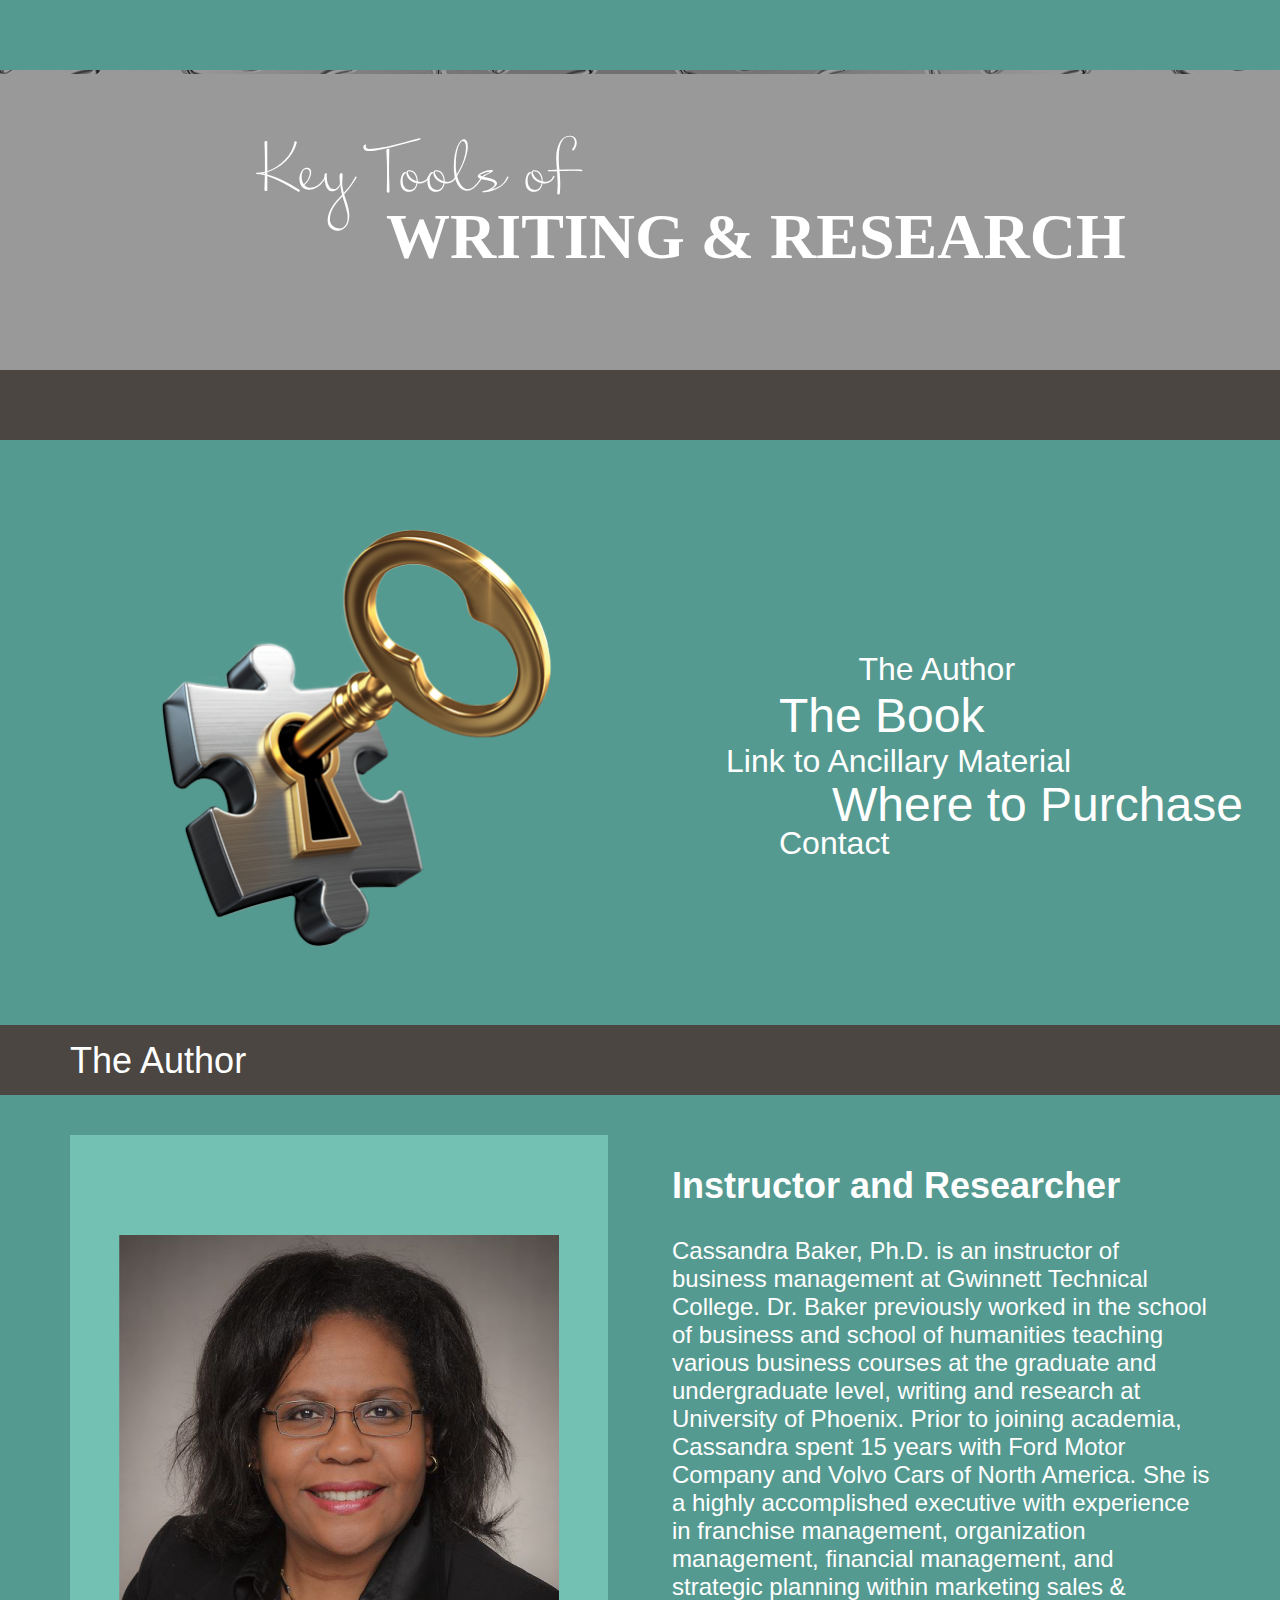
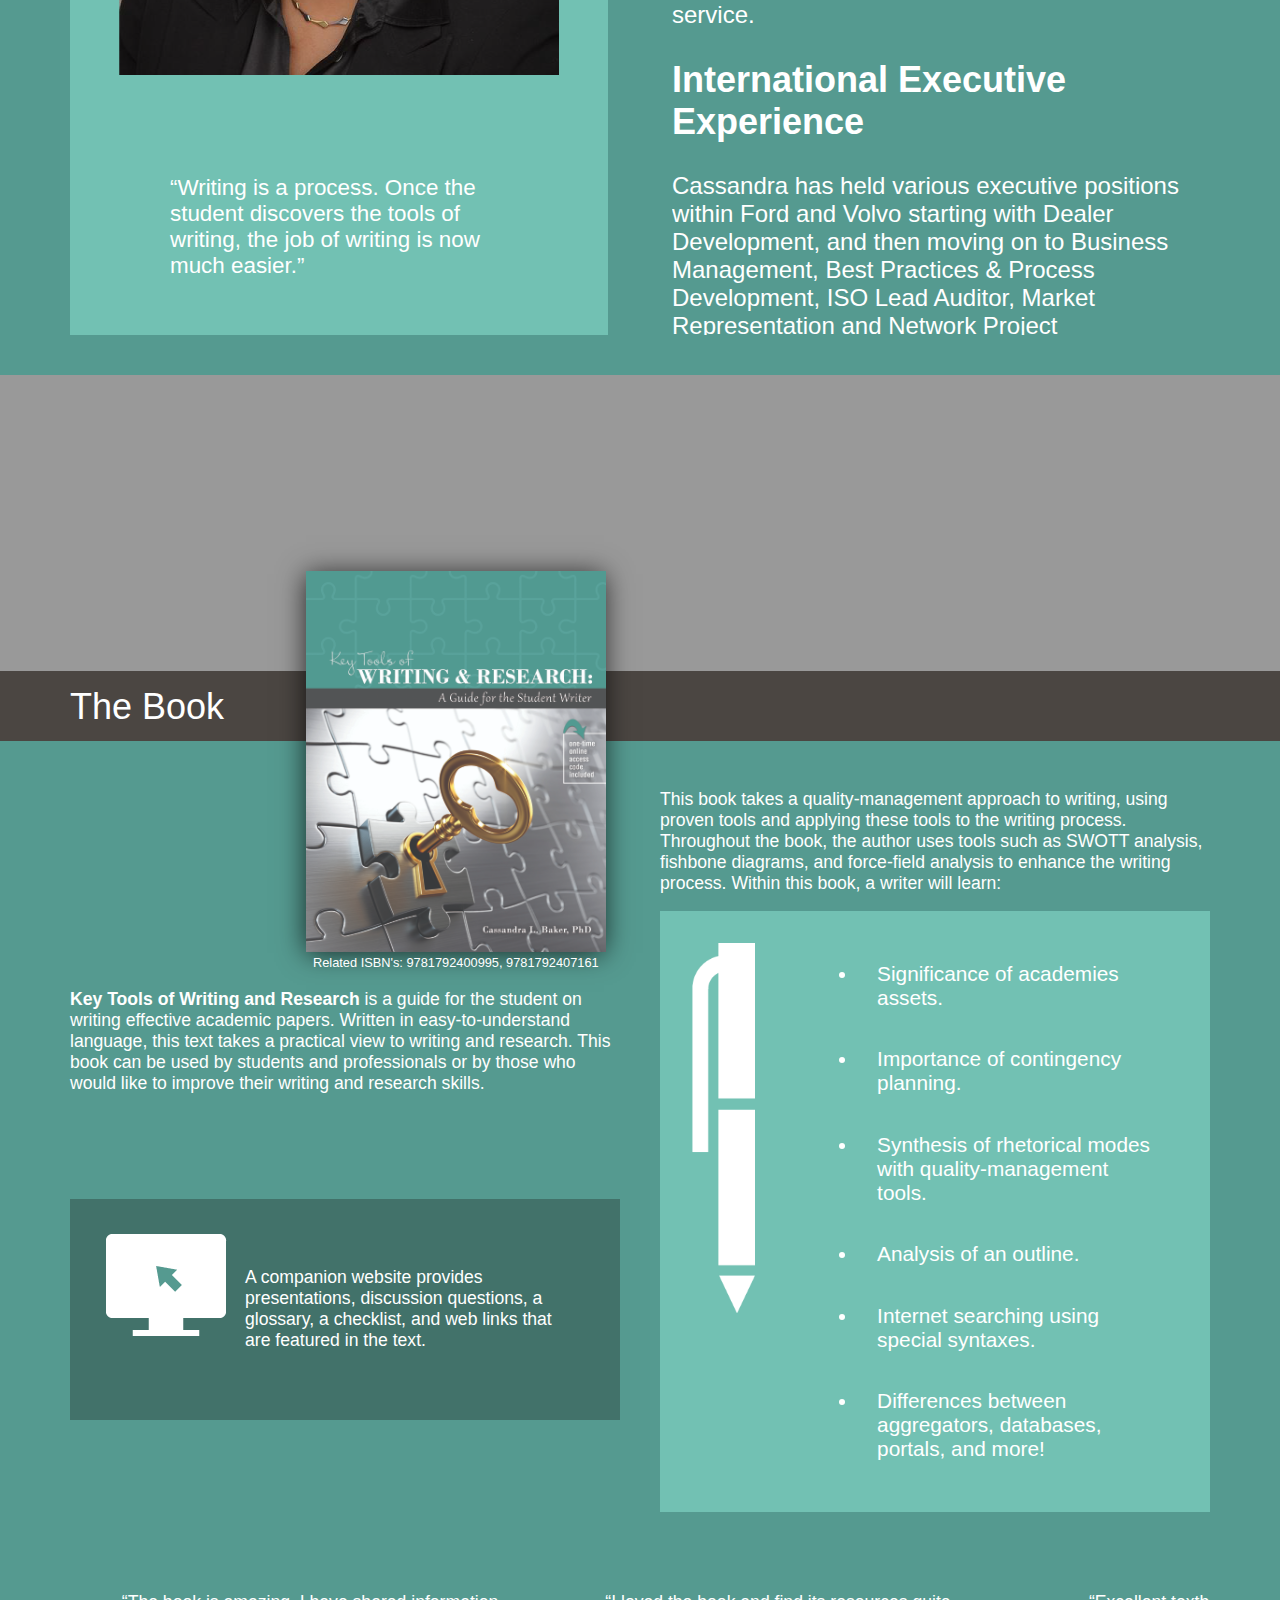
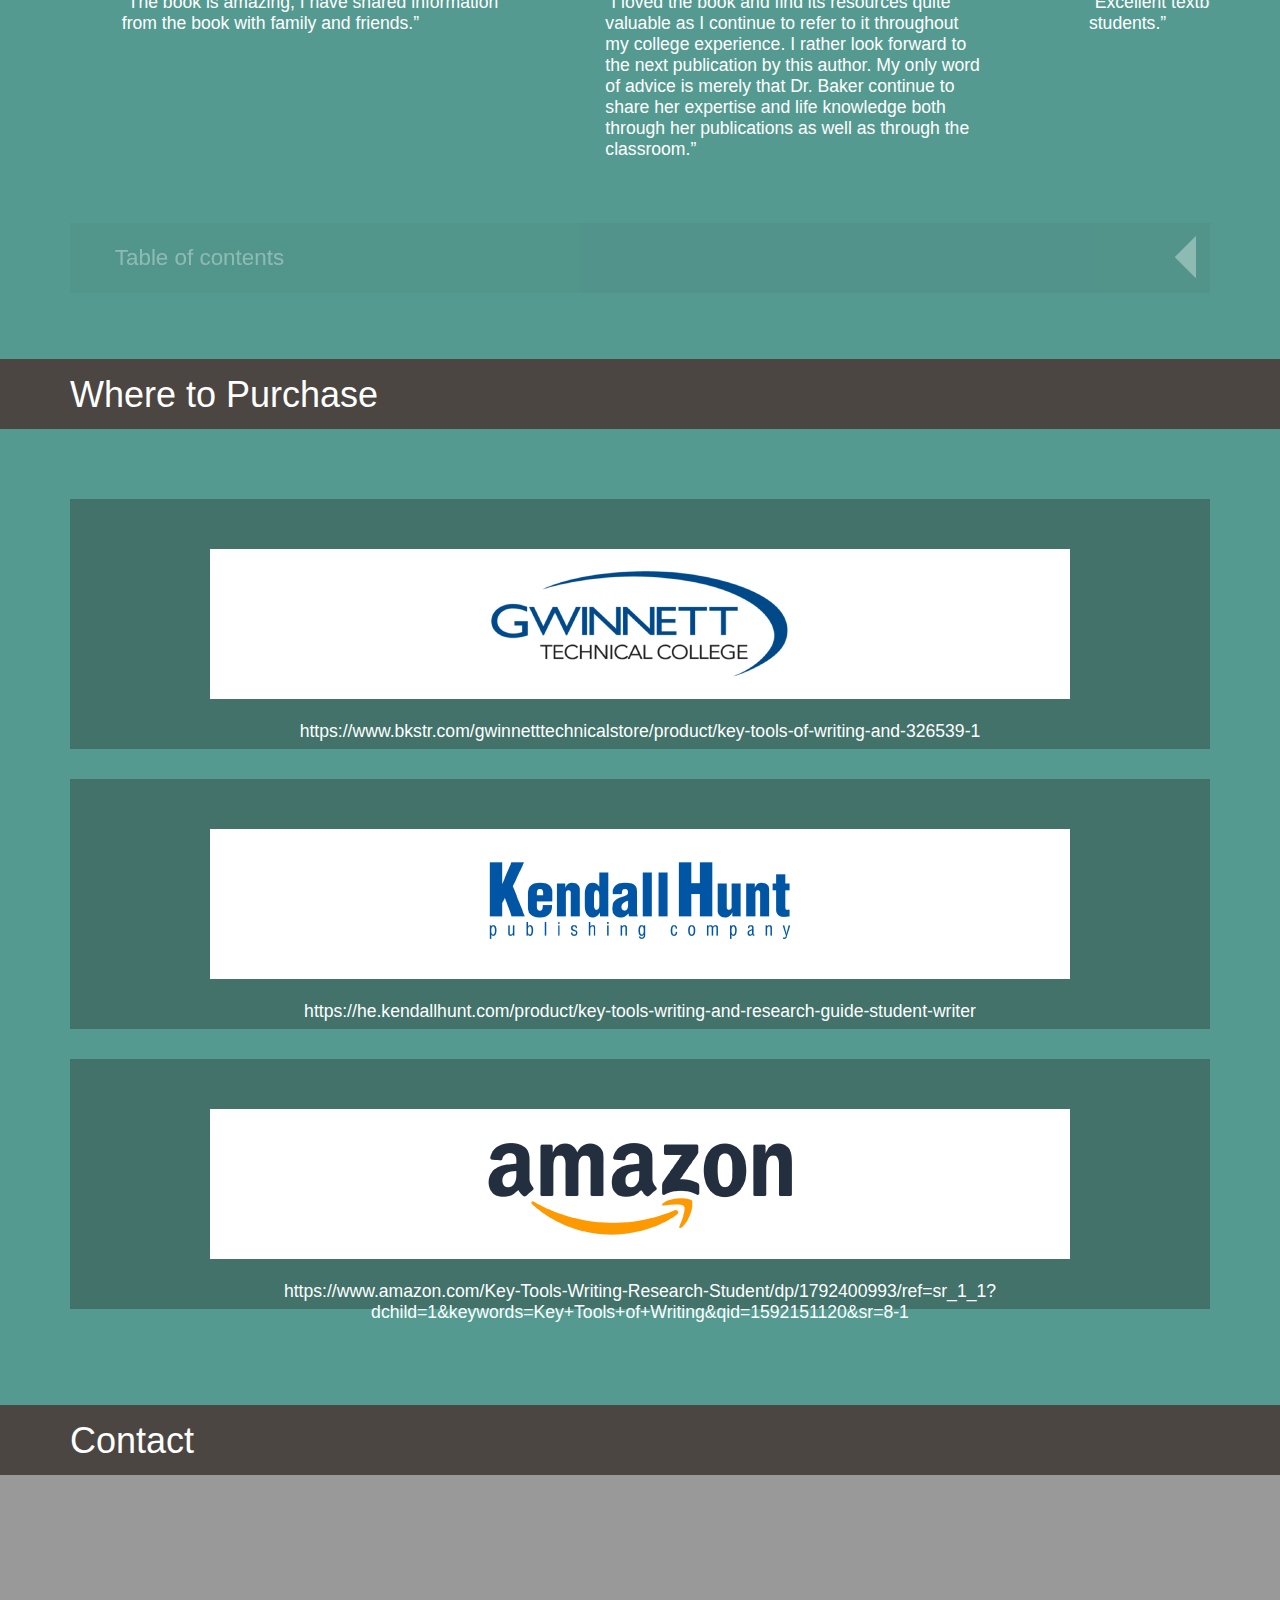
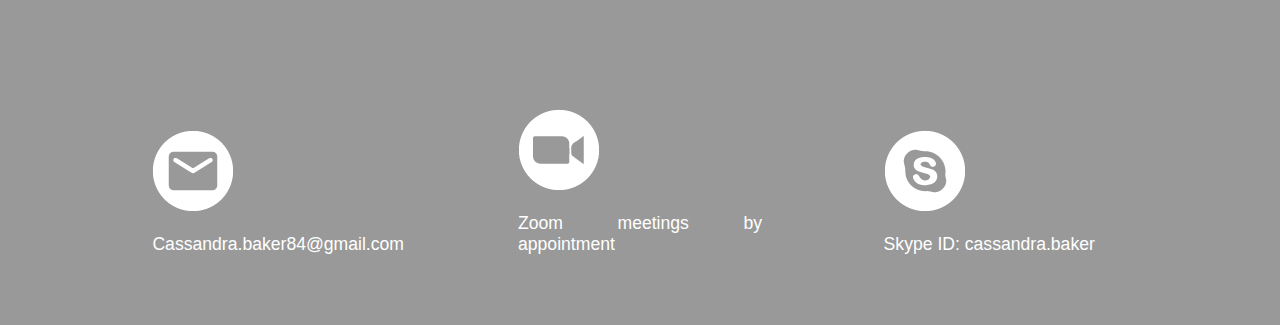
==== mobile/index.html @ d7751caa "burger icon" ====
<!DOCTYPE html>
<html lang="en-US">
    <head>
        <meta charset="utf-8"/>
        <title>Key Tools</title>
        <meta name="description" content="Book Key Tools writted by "/>
        <meta name="author" content="Sebastian Litter "/>
        <meta name="keywords" content="Amazing Beneficial Benefit Business communication College readiness East to follow Easy Editing & Proofreading Essential Excellent textbook Great information Great Tool Great toolbox Helpful Informative Interdisciplinary subjects Library skills Life changing Logical Research Research & information Resourceful Resources Social sciences Study Guides Successful Technology Valuable Well designed Writing & editing guides Writing Skills"/>
        <meta name="viewport" content="width=device-width, initial-scale=1">
        <link rel="stylesheet" href="./keytools.css">
        <script src="keytools.js"></script>
    </head>

    <body>
        <header>
            
            <div class="menu"> 
                <img onclick="toggle_menu('menu')" src="./assets/hb_icon.png" alt="menu">
            </div>

            <div class="page" hidden> 
                 <img onclick="displayPages('menu')" src="./assets/arrow_back.png" alt="menu">
                <h3>The Book</h3>
                <hr>
            </div>
        </header>
    <div class="body">
        <div class="home">
            <div class="horizontal">
                
                <img src="../assets/key_isolated.png" alt="Book tape">
               <span>
                    Key Tools<br>
                    of Writing & Research:<br>
                    A Guide for the Student Writer
                </span>
            
            </div>
            <div class="vertical">
                <img src="../assets/retrato_cassandra_baker.png" alt="Gwinnett Tech - Cassandra Baker Picture">
                <div class="description">“Writing is a process. Once the student
                    discovers the tools of writing, the job of writing
                    is now much easier.”<br>
                    <b>Cassandra L. Baker, PhD
                        Author of Key Tools
                        of Writing and Research
                    </b>
                </div>
            </div>
        </div>
        

        <nav class="menu">
            <span onclick="displayPages('book')">The Book</span><hr>
            <span onclick="displayPages('author')">The Author</span><hr>
            <span onclick="displayPages('iframe')">Ancillary Material</span><hr>
            <span onclick="displayPages('purchase')">Where to Purchase</span> <hr>
            <span onclick="displayPages('contact')">Contact</span> <hr>   
        </nav>


      
            <div class="author">
                   
                <h4>Instructor and Researcher</h4>
                <p>Cassandra Baker, Ph.D. is an instructor of business management at Gwinnett Technical College. Dr. Baker previously worked in the school of business and school of humanities teaching various business courses at the graduate and undergraduate level, writing and research at University of Phoenix. Prior to joining academia, Cassandra spent 15 years with Ford Motor Company and Volvo Cars of North America. She is a highly accomplished executive with experience in franchise management, organization management, financial management, and strategic planning within marketing sales & service.</p>
                    
                <h4>International Executive Experience</h4>
                <p>Cassandra has held various executive positions within Ford and Volvo starting with Dealer Development, and then moving on to Business Management, Best Practices & Process Development, ISO Lead Auditor, Market Representation and Network Project Management.  Cassandra took her experience overseas, working in the United Kingdom, Sweden, and China.  During her time in Europe she worked with national sales companies and dealers in European Union Accession countries creating project plans to help dealers become profitable.</p>
                
                <h4>Academical Degrees</h4>
                <p>Cassandra holds a PhD in Organization and Management from Capella University, Master of Business Administration from Brenau University and a B.S. in Business Administration from Shorter University. Her continuing education background includes professional training as Six Sigma Black Belt and Green Belt, Certified Sarbanes-Oxley, ISO Lead Auditor and Team Leader Myers-Brigg Certification. Dr. Baker is the owner Sugar Hill Research & Consulting and the author of Key Tools of Writing and Research: A Guide for the Student Writer on her belief in sharing knowledge and assisting students and organizations in achieving their goals can create win-win situations for all involved.</p>
                 
            </div>
        
            <div class="book">
                
                    <p>
                        <img src="../assets/Baker_SECOND.jpg" alt="Book tape">
                        <b>Key Tools of Writing and Research</b> is a guide for the
                        student on writing effective academic papers. Written in
                        easy-to-understand language, this text takes a practical
                        view to writing and research. This book can be used by
                        students and professionals or by those who would like to
                        improve their writing and research skills. 
                    </p>
                    
                    <ul>
                        <img src="../assets/lapicera.png" alt="birome">
                        <li>Significance of academies assets.</li>
                        <li>Importance of contingency planning.</li>
                        <li>Synthesis of rhetorical modes with quality-management tools.</li>
                        <li>Analysis of an outline.</li>
                        <li>Internet searching using special syntaxes.</li>
                        <li>Differences between aggregators, databases, portals, and more!</li>
                    </ul>
               
            </div>

            <div class="iframe">
                <p>The book collects and
                    re-publishes ancillary material
                    which appeared on the Kendall
                    Hunt website. Click to access the
                    files (you must log in):
                </p>
                <a href="https://he.kendallhunt.com/product/key-tools-writing-and-research-guide-student-writer">
                    <img src="../assets/kendallHunt.png" alt="puzzle pieces">
                </a>
               <!-- <iframe width="100%" height="500"  src="https://muebleuno.com/" target="_parent"  title="University khp content"></iframe> -->
            </div>
        
            <div class="purchase">
                <div class="container_purchase_img">
                    <a href="https://www.bkstr.com/gwinnetttechnicalstore/product/key-tools-of-writing-and-326539-1">
                        <img src="../assets/gwinnett.png" alt="puzzle pieces">
                    </a>
                   <!-- <p>https://www.bkstr.com/gwinnetttechnicalstore/product/key-tools-of-writing-and-326539-1 </p>-->
                </div>
                <div class="container_purchase_img">
                    <a href="https://he.kendallhunt.com/product/key-tools-writing-and-research-guide-student-writer">
                        <img src="../assets/kendallHunt.png" alt="puzzle pieces">
                    </a>
                    <!-- <p>https://he.kendallhunt.com/product/key-tools-writing-and-research-guide-student-writer </p>-->
                </div>
                <div class="container_purchase_img">
                    <a href=https://www.amazon.com/Key-Tools-Writing-Research-Student/dp/1792400993/ref=sr_1_1?dchild=1&keywords=Key+Tools+of+Writing&qid=1592151120&sr=8-1">
                        <img src="../assets/amazon.png" alt="Amazon Store">  
                    </a>
                    <!-- <p> https://www.amazon.com/Key-Tools-Writing-Research-Student/dp/1792400993/ref=sr_1_1?dchild=1&keywords=Key+Tools+of+Writing&qid=1592151120&sr=8-1</p>-->
                </div>
            </div>
            
            <div class="contact">
   
                    
                <div class="container_buttons">
                    <button id="explodeButton" href="mailto:Cassandra.baker84@gmail.com">
                        <img src="../assets/email_icon.png" alt="Email">
                        <p>Cassandra.baker84@gmail.com</p> 
                    </button>
                    <button id="explodeButton" href="">
                        <img src="../assets/zoom_icon.png" href="" alt="Zoom Meeting">
                        <p>Zoom meetings by appointment</p> 
                    </button>
                    <button id="explodeButton" href="skype:cassandra.baker?chat">
                        <img src="../assets/skype_icon.png" alt="Skype Call">
                        <p>Skype ID: cassandra.baker</p>
                    </button>
                </div>
            
                    
            </div>
        
        </div>
        
    </body>


</html>
---- mobile/keytools.css ----
header{
  /*height: 20%;*/
  margin: 20px ;
}

header img{
  width:25px;
  color:white;
}

body{
  
  margin:0;
  font: 'arial';
  background-color: #559a90;
  color: white;
  

}


.book, .author{
  overflow-y: scroll;
}


.home{
   /* margin: 2em;*/
   margin: 20px ;

}

.menu{
  margin: 20px ;
  font: 0.9em 'arial';
}


header .menu img{
  margin: 10px auto;
  display:block;
}

header .page h3{
  font: 0.9em 'arial' ;
  font-weight: bold;
  padding-top: 5px;
  margin-left: 30px;
}

header .page img{
  width: 10px;
  float: left;
  /*padding-top: 5px;*/
}

hr {
  border: 1px solid white;
}

.home span{
  font: 0.9em 'arial' ;
}
  
  
  @media screen and (orientation: portrait) {
    .home .vertical {
      display:none;
    }

    .home .horizontal{
       
        margin: auto;
        display:block;

    }

    .home .horizontal img{
       
        max-width: 100%;
        width: -webkit-fill-available;
    }
  }
  
  /* For landscape, we want the tool bar stick on the left */
  
  @media screen and (orientation: landscape) {
    .home .horizontal , header .menu{
      display:none;
    }
    .home .vertical .description{
      margin-left: 250px;
      padding: 44px;
    }
    /*
    .home .vertical img{
        width: -webkit-fill-available;
        max-width: 230px;
        float: left;
    }
    */

    .home .vertical > img{
        width: auto;
        height : auto;
        max-height: 100%;
        max-width: 100%;
        float: left;
      
    }

    .home .vertical{
      margin: 10% 40px;
      height: 250px;
      background: #72c1b3;
    }

  }


  /*THE BOOK*/

  .book p img{
       
    max-width: 100%;
    width: -webkit-fill-available;
    padding-bottom: 10px;
}

  .book p{
    font: 0.9em 'arial' ;
    margin: 20px ;
  }

.book ul{
  background: #72c1b3;
  padding: 1em auto;
  padding-inline-start: 4px;
  padding: 1em;
 /*border-radius: 20px;*/

}

.book ul li{
  padding: 0.4em;
  margin-left: 5em;
  font: 0.9em 'arial';
}

.book ul img{
  float: left;
  height: 200px;
  padding: 10px;
}

  /*THE AUTHOR*/

  .author{
    font: 0.9em 'arial';
    margin: 20px ;
  }

  .author h4{
    margin-block-end:0;
  }

  .author p{
    margin-block-start: 0em;
  }


  /*ANCILLARY MATERIAL*/

  .iframe a img{
    max-width: 100%;
  }

  
  .iframe p{
    font: 0.9em 'arial' ;
  }

  .iframe{
    margin: 20px ;
  }

/*PURCHASE*/

.purchase{
  text-align: center;
  margin: 20px ;
  /*padding: 70px;*/
}

.purchase .container_purchase_img{
  padding: 20px ;
  /*background: #42726a;*/
  margin-bottom: 15px;
  height: -webkit-fill-available;
}

.purchase .container_purchase_img p{
  font: 0.8em 'arial';
  text-align: center;
  overflow: hidden;
  text-overflow: ellipsis;
}

.purchase .container_purchase_img p:hover{
  overflow: visible;
}

.purchase .container_purchase_img img{
     max-width: 100%;
}
/*FOOTER*/


/*
footer .contactIcons {
  position: absolute;
  transform: translate(100px, 90px);

}
*/

.contact{
  margin: 20px ;
}

.contact .container_buttons button{
  color: white;
    font: 1.1em 'arial';
    text-align: justify;
    margin: 20px auto;
 /* width: 340px;*/
}

.contact .container_buttons img{
  
  width: 40px;
}

#explodeButton {
  border: none;
  background: none;
  cursor: pointer;
  
}
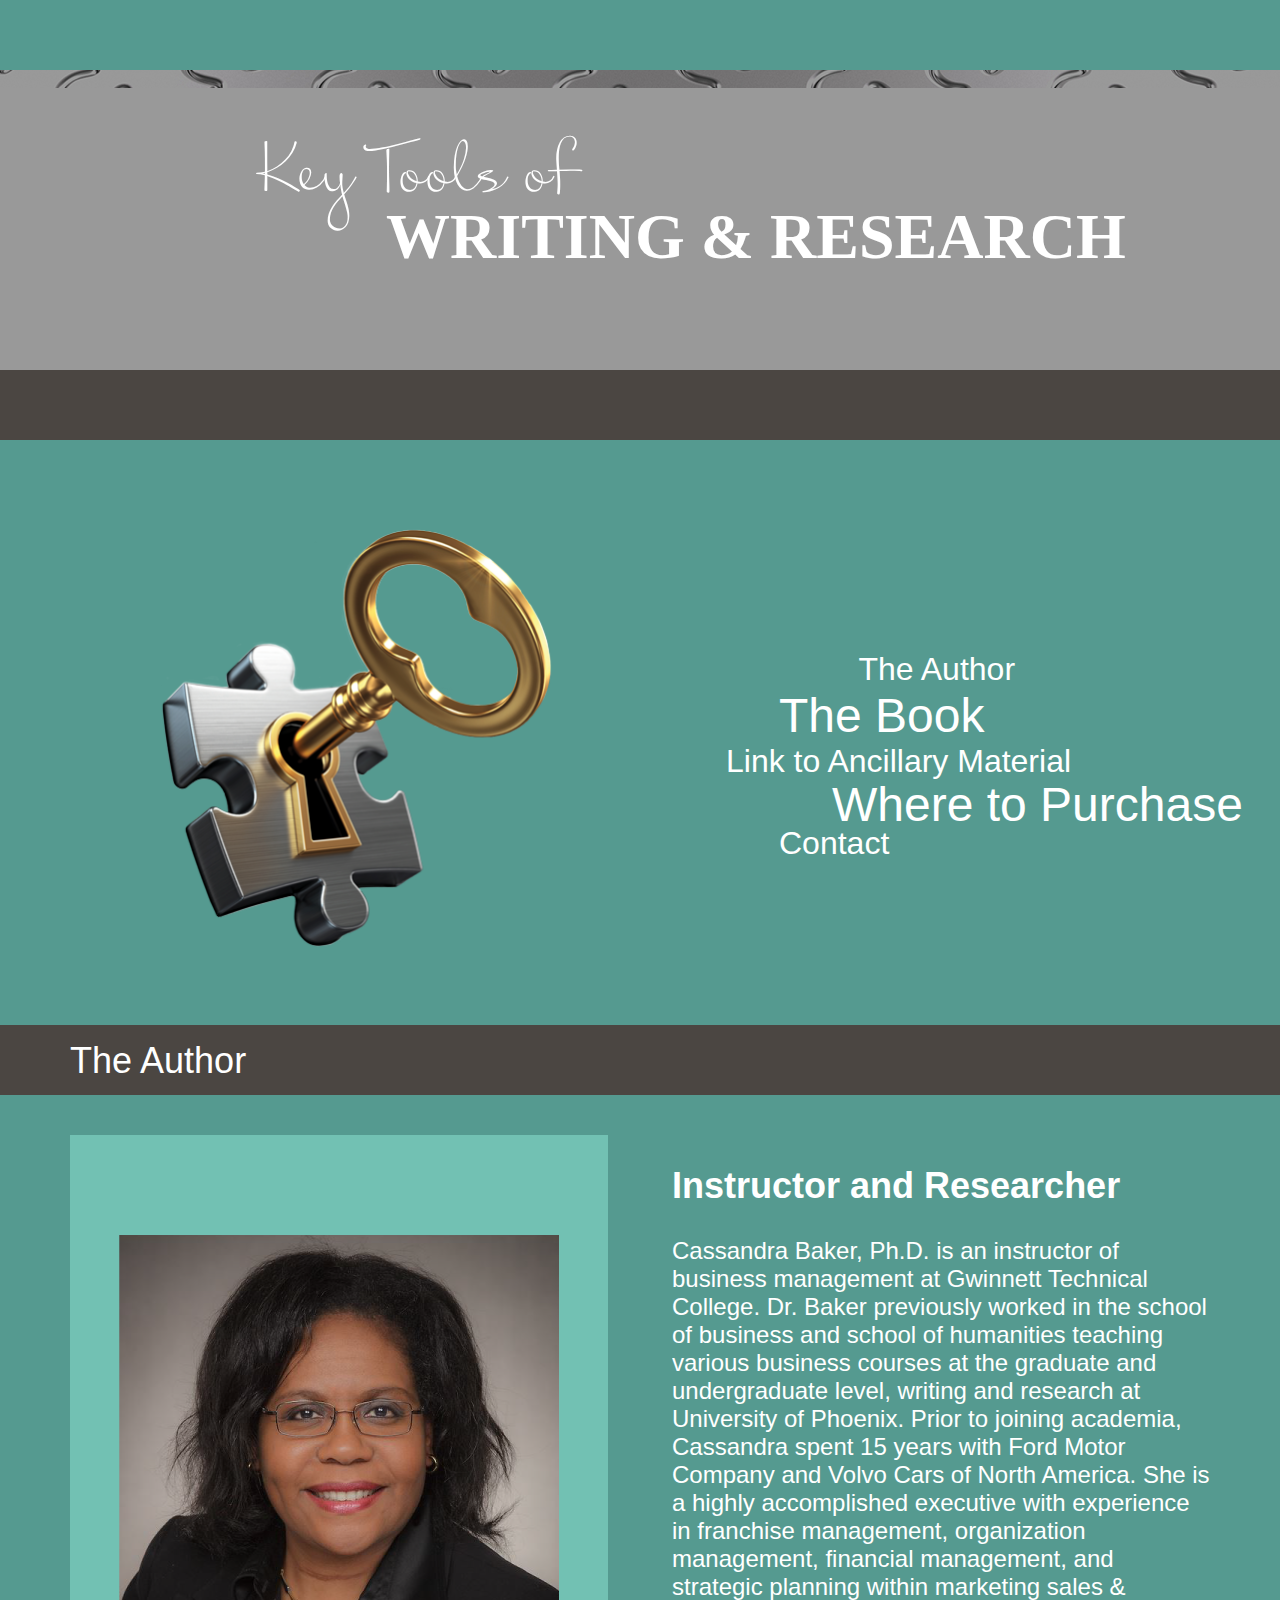
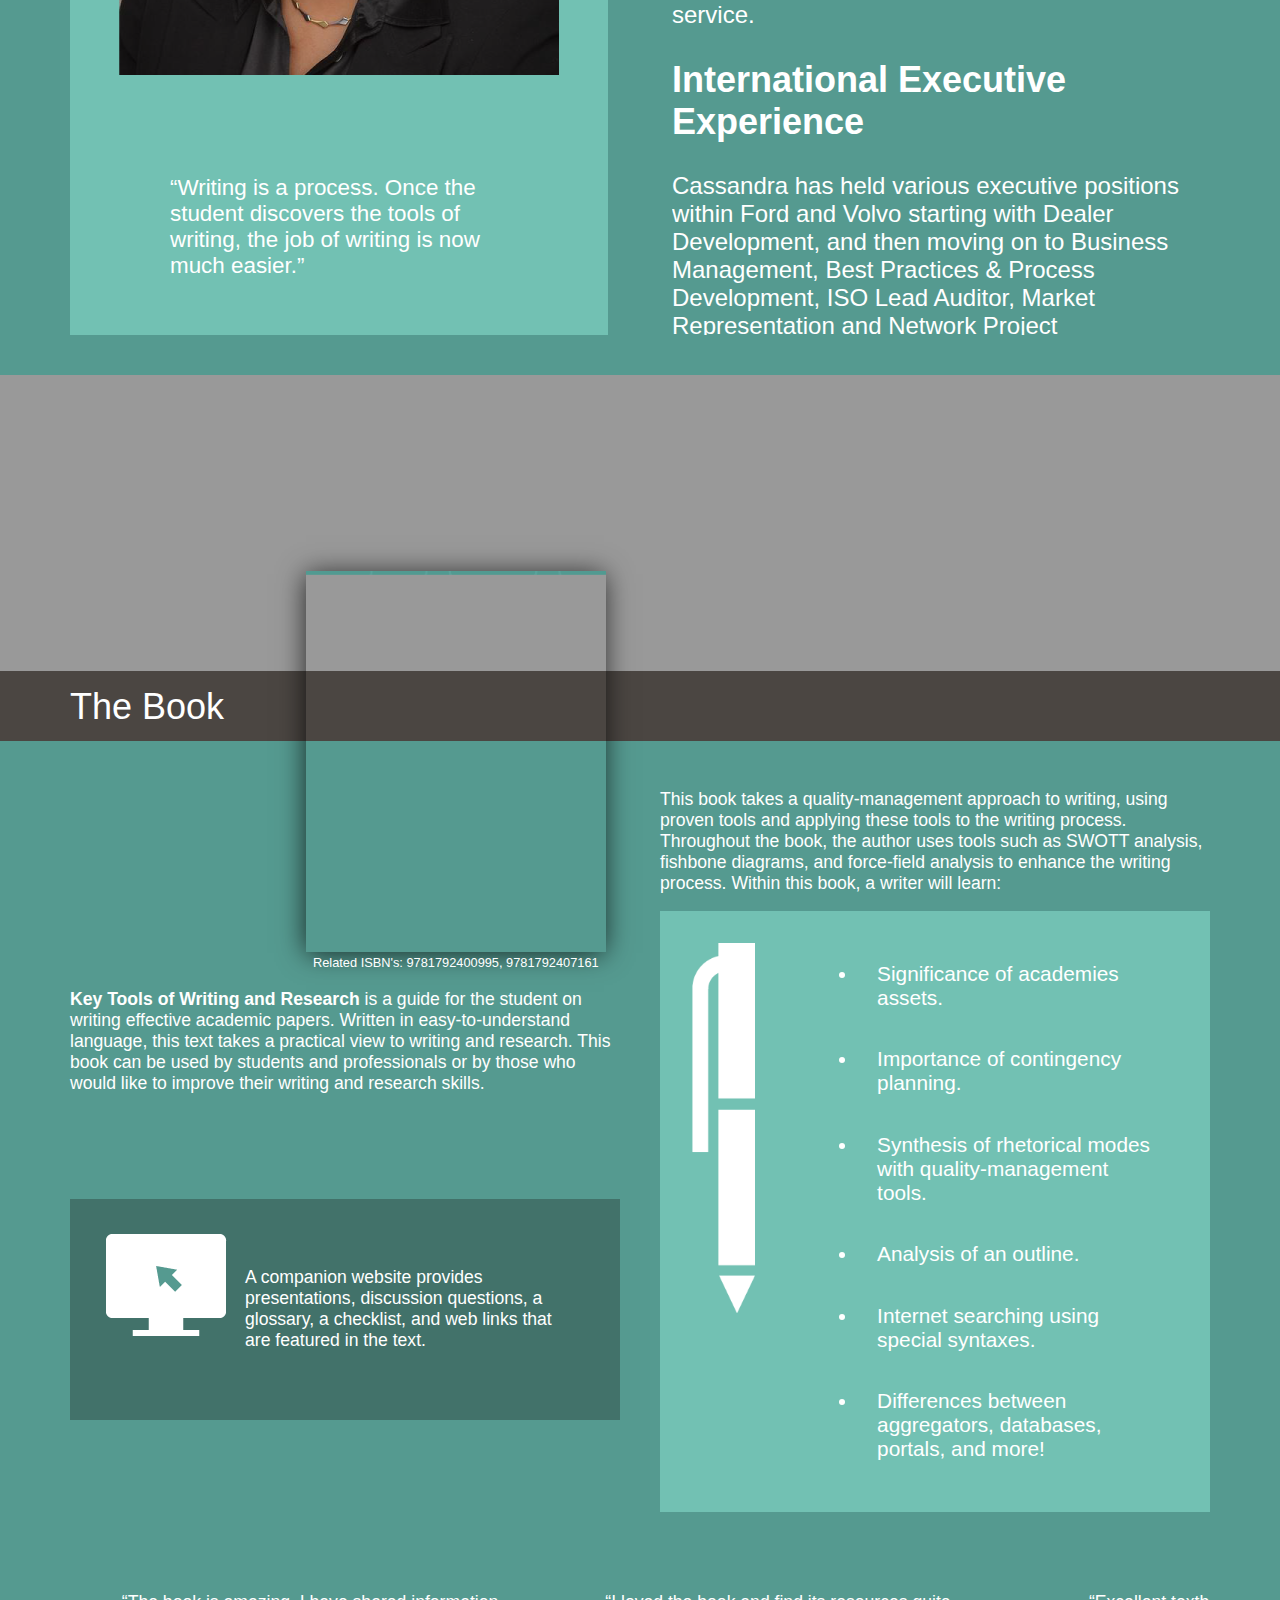
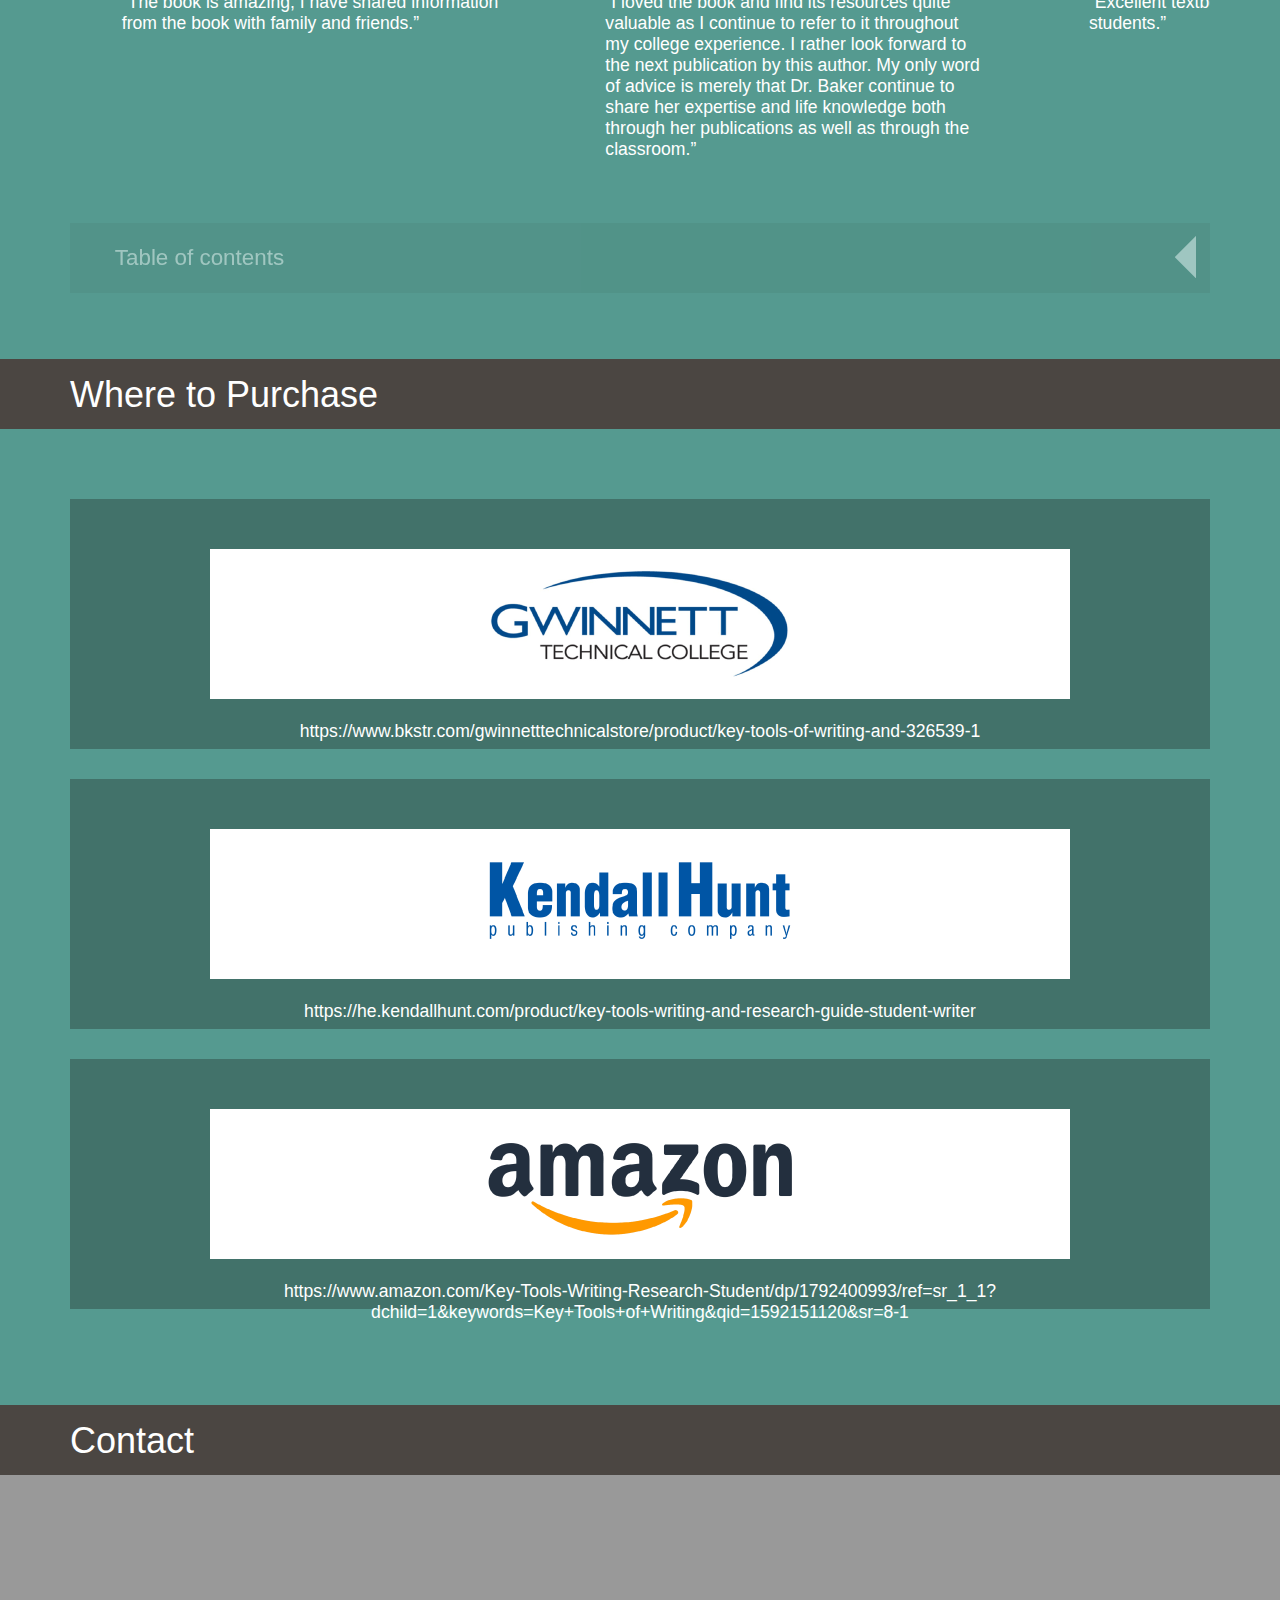
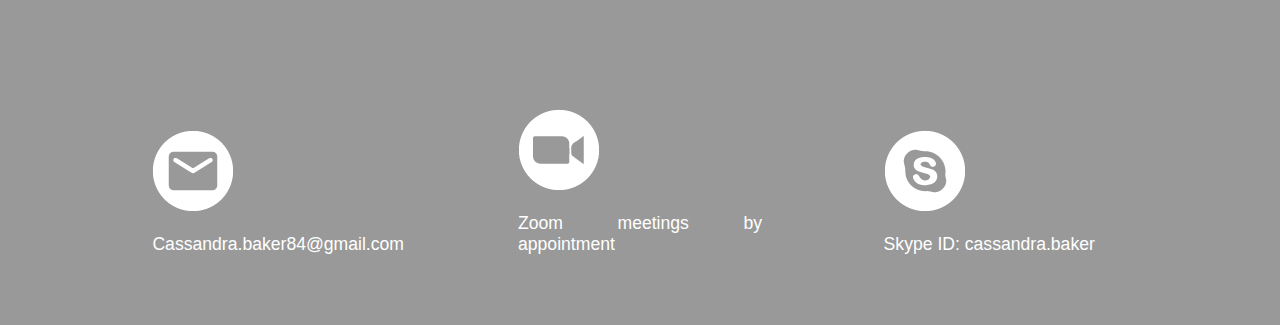
==== commit 02f4016b: "burger icon" ====
--- a/mobile/index.html
+++ b/mobile/index.html
@@ -77,7 +77,7 @@
                 
                     <p>
                         <img src="../assets/Baker_SECOND.jpg" alt="Book tape">
-                        <b>Key Tools of Writing and Research</b> is a guide for the
+                       <br> <b>Key Tools of Writing and Research</b> is a guide for the
                         student on writing effective academic papers. Written in
                         easy-to-understand language, this text takes a practical
                         view to writing and research. This book can be used by
--- a/mobile/keytools.css
+++ b/mobile/keytools.css
@@ -60,7 +60,8 @@
 }
 
 .home span{
-  font: 0.9em 'arial' ;
+  font: 1em 'arial' ;
+  font-weight: bold;
 }
   
   
@@ -81,6 +82,7 @@
         max-width: 100%;
         width: -webkit-fill-available;
     }
+
   }
   
   /* For landscape, we want the tool bar stick on the left */
@@ -123,9 +125,11 @@
 
   .book p img{
        
-    max-width: 100%;
+    max-width: 80%;
     width: -webkit-fill-available;
     padding-bottom: 10px;
+    margin: auto;
+    display: block;
 }
 
   .book p{
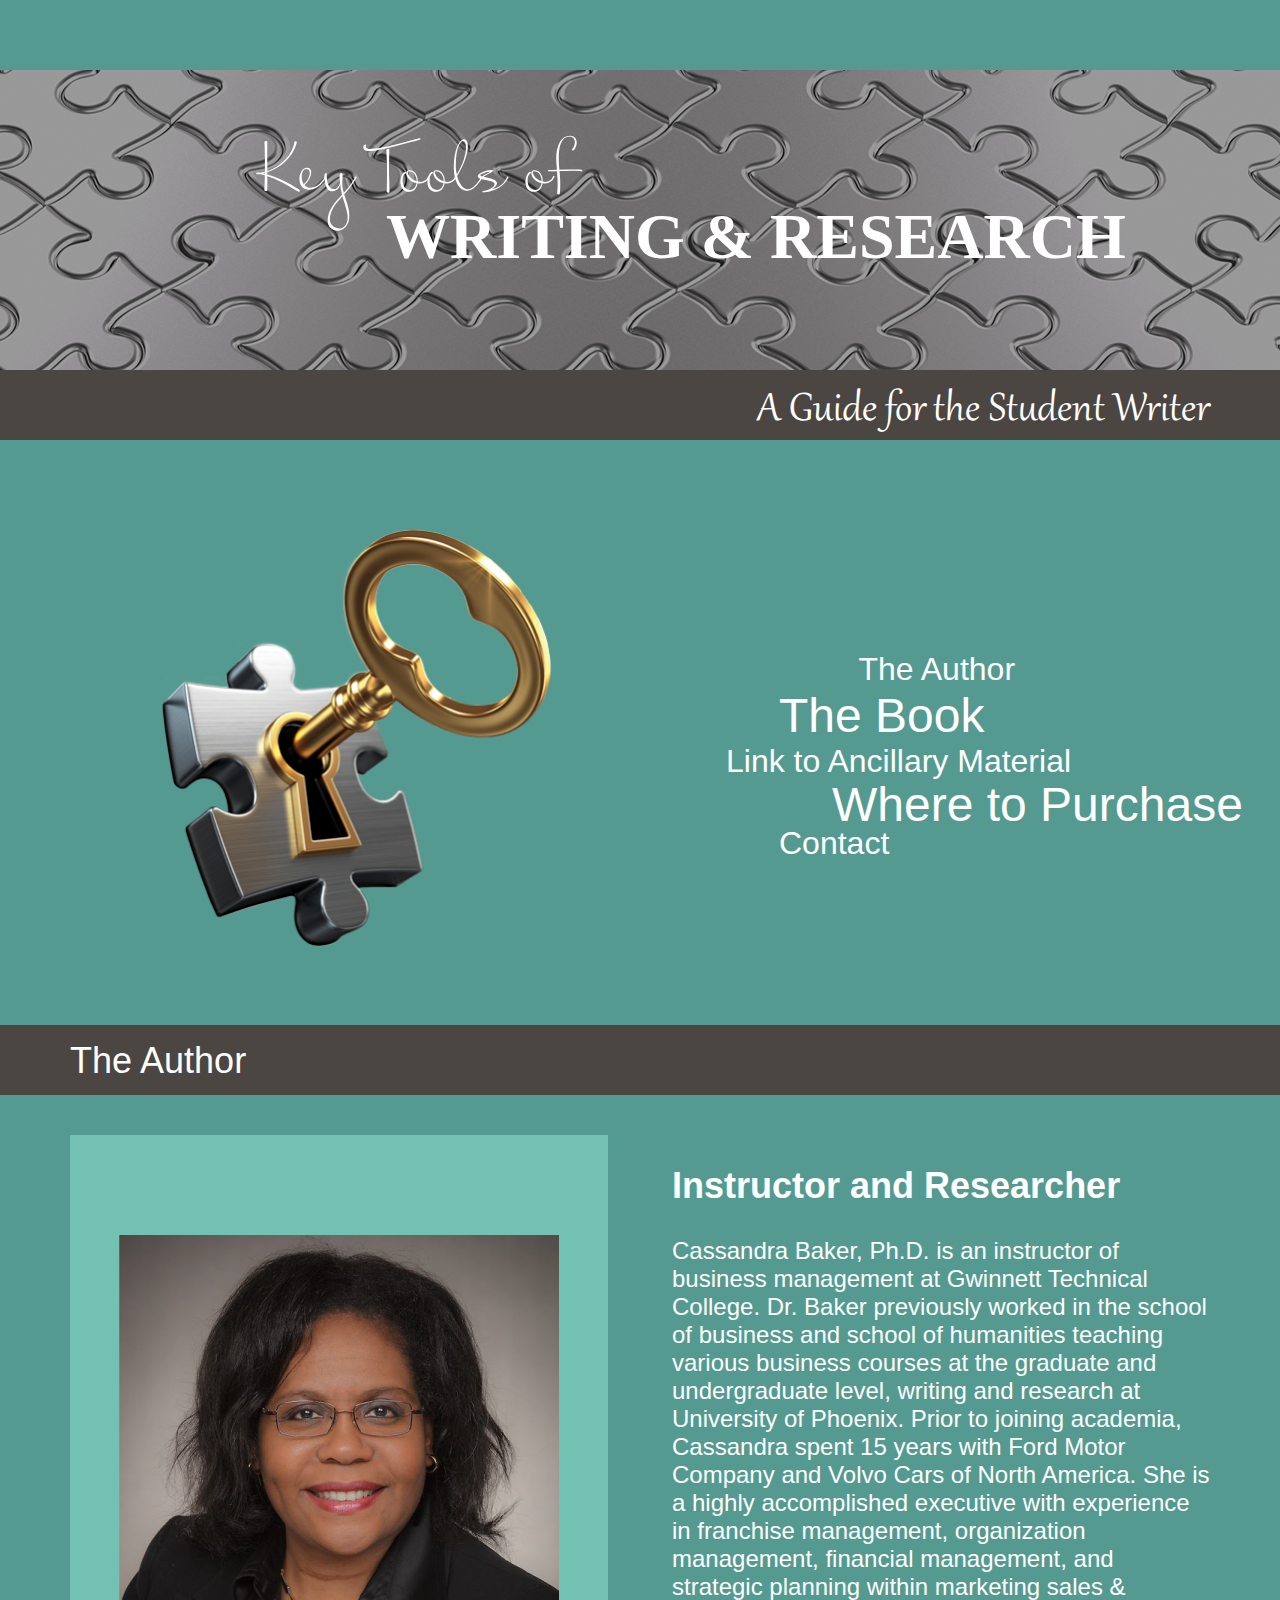
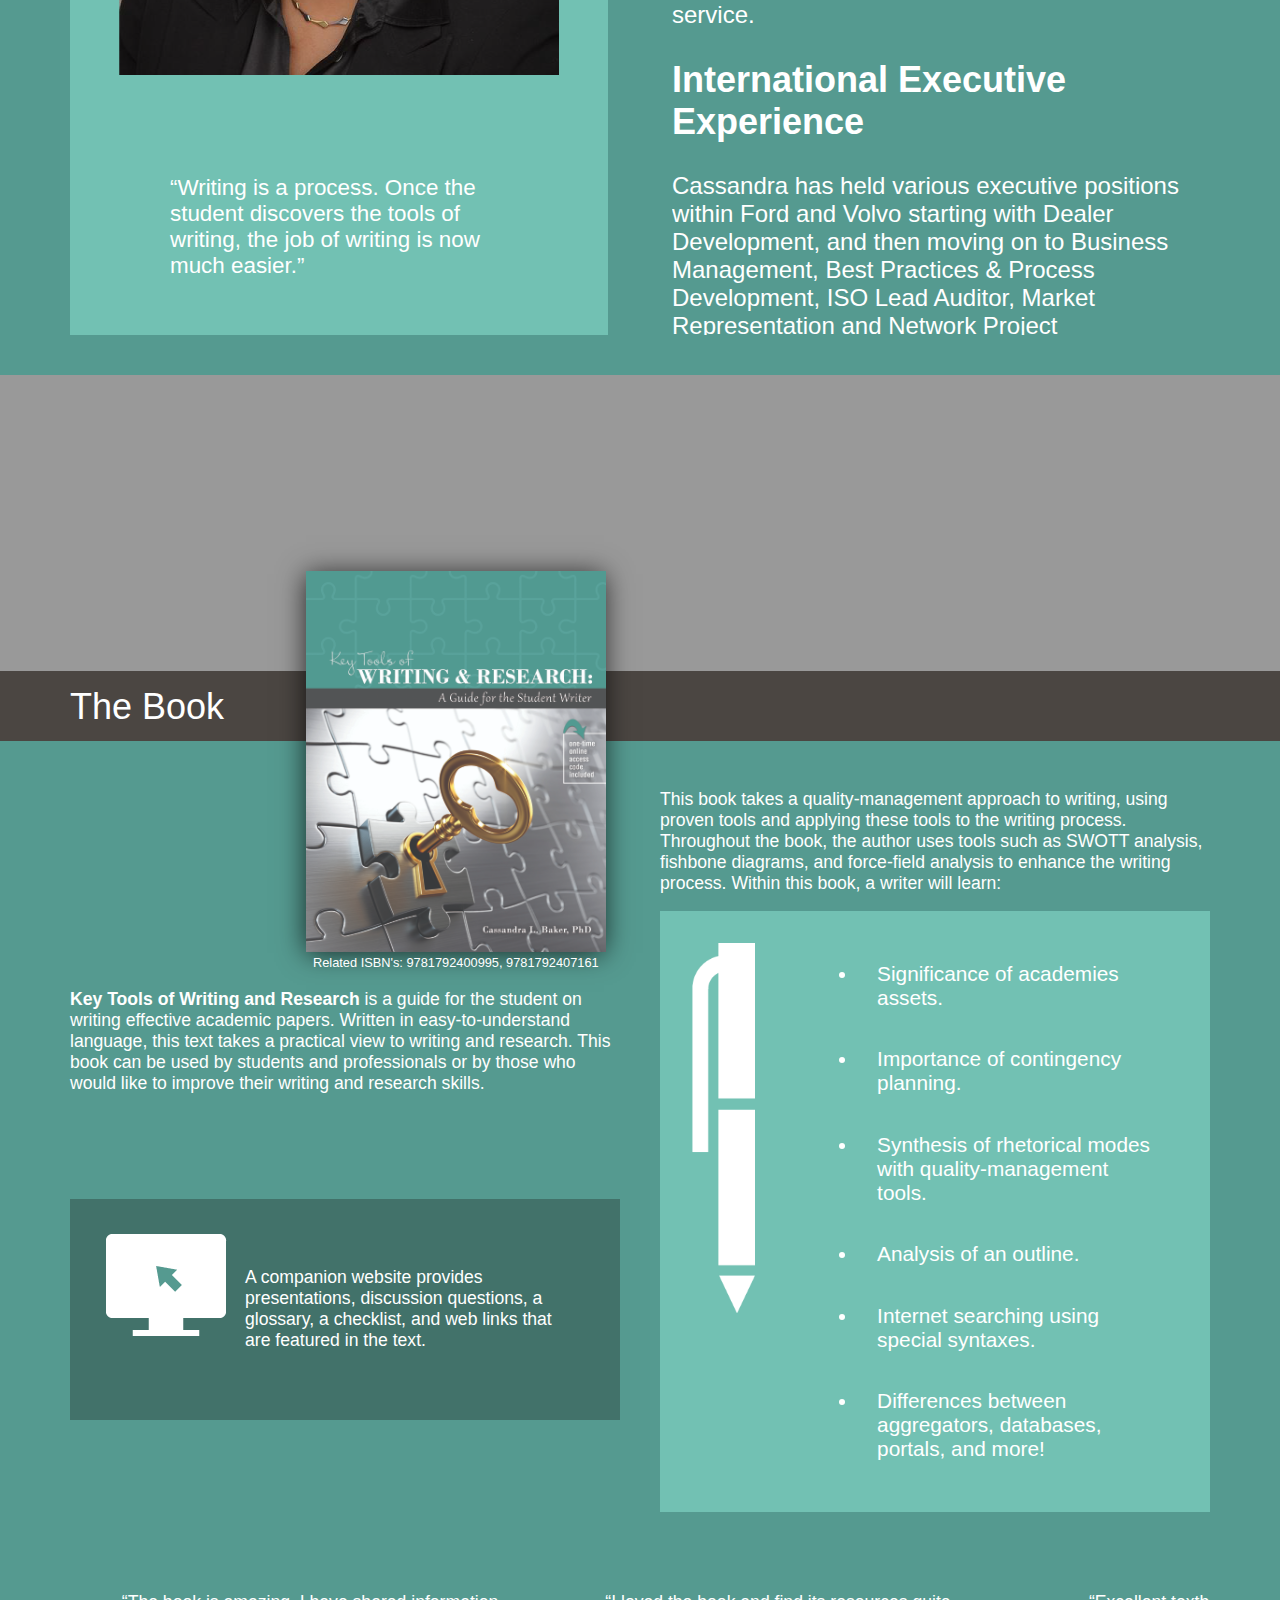
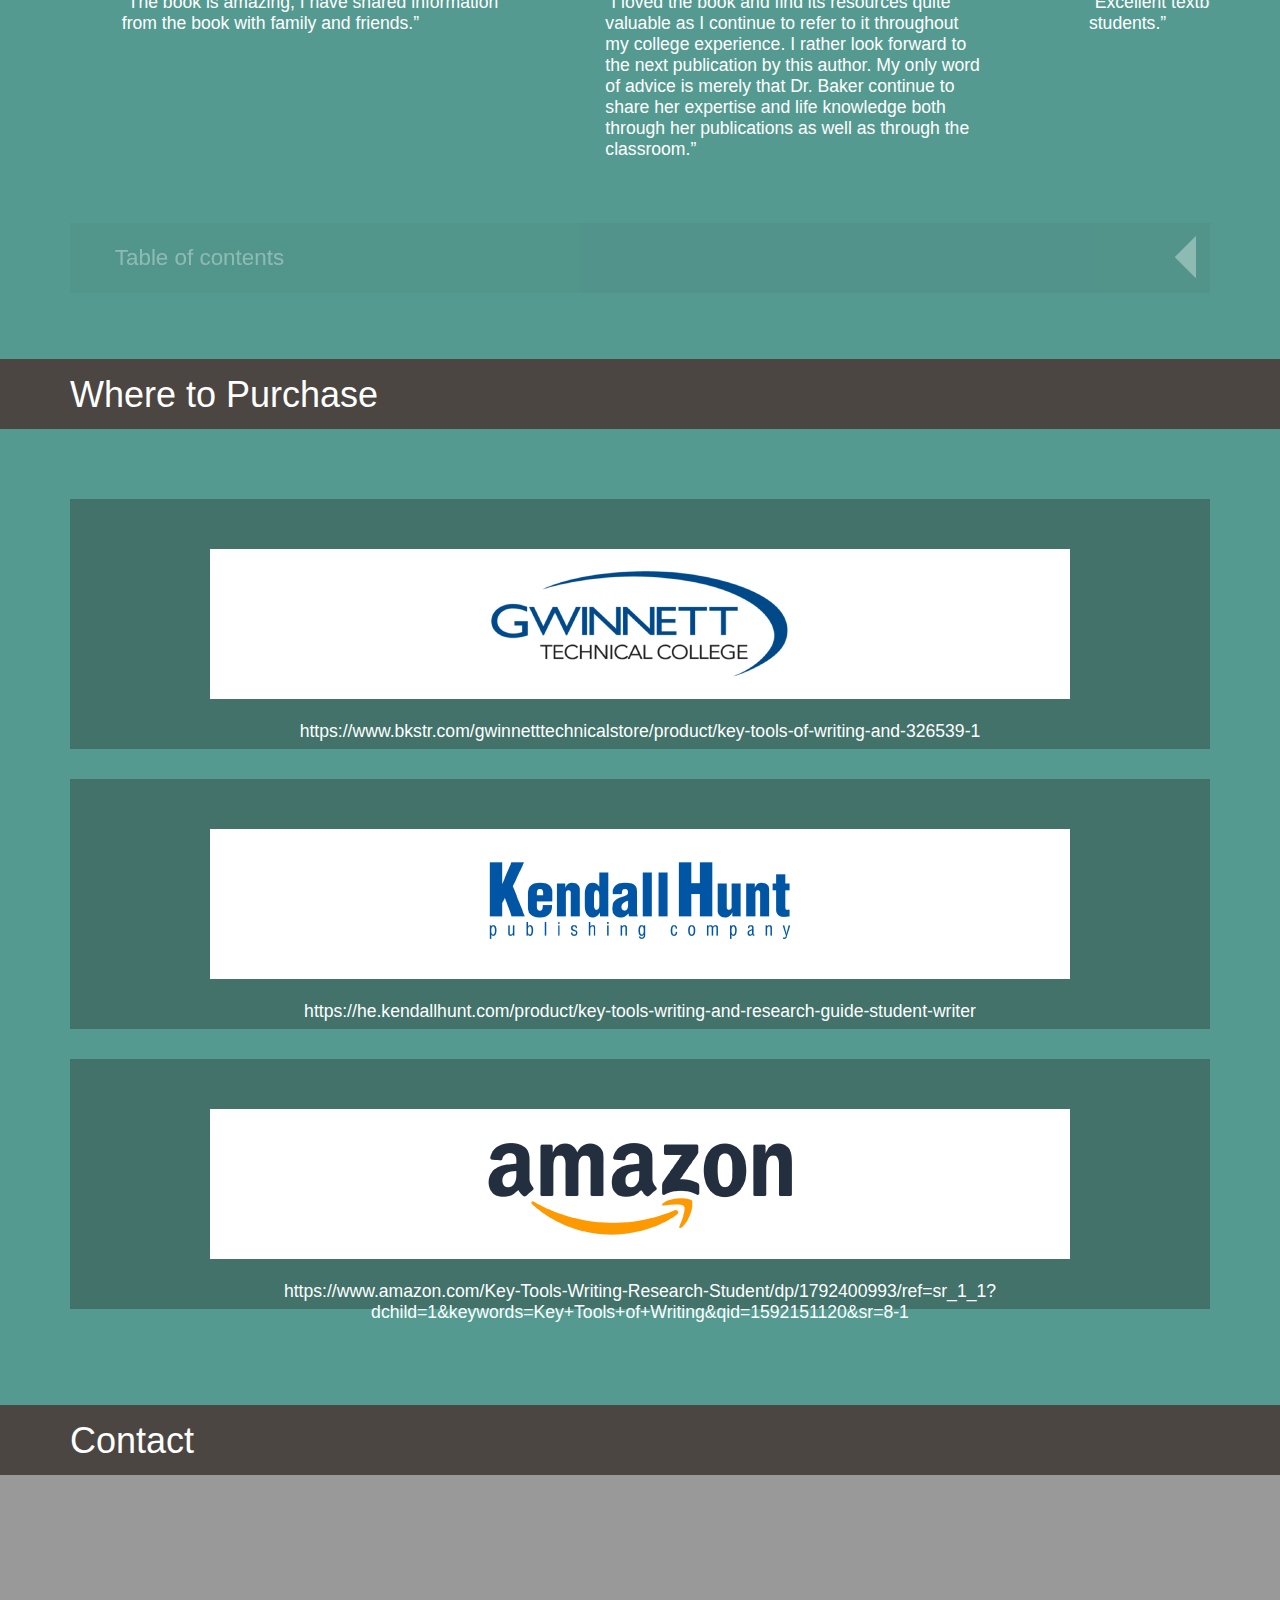
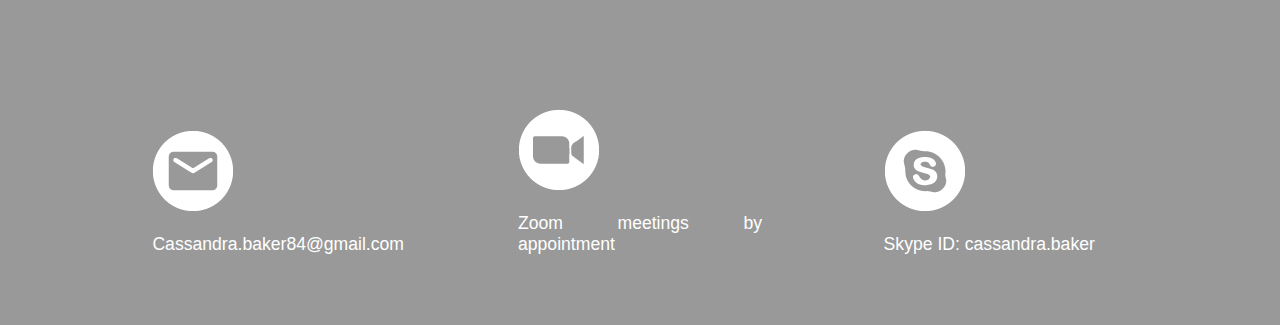
==== commit 6135adb3: "burger icon" ====
--- a/mobile/index.html
+++ b/mobile/index.html
@@ -30,7 +30,7 @@
                 
                 <img src="../assets/key_isolated.png" alt="Book tape">
                <span>
-                    Key Tools<br>
+                   <div style="font-family: 'mrsBlackfortRegular';"></div> Key Tools<br>
                     of Writing & Research:<br>
                     A Guide for the Student Writer
                 </span>
--- a/mobile/keytools.css
+++ b/mobile/keytools.css
@@ -1,3 +1,22 @@
+
+@font-face {
+  font-family: 'mrsBlackfortRegular';
+  src: local('mrsBlackfortRegular'),
+          url('./assets/MrsBlackfortRegular.ttf') format('truetype');
+}
+
+@font-face {
+font-family: 'gabriolaFontDownload';
+src: local('gabriolaFontDownload'),
+      url('./assets/gabriolaFontDownload.ttf') format('truetype');
+}
+
+@font-face {
+font-family: 'PosterBodoniCGATT';
+src: local('PosterBodoniCGATT'),
+      url('./assets/PosterBodoniCGATT.ttf') format('truetype');
+}
+
 
 header{
   /*height: 20%;*/
@@ -13,7 +32,9 @@
   
   margin:0;
   font: 'arial';
-  background-color: #559a90;
+  /*background-color: #559a90;*/
+  background-image: url("./assets/header.png") ;
+  background-size: cover;
   color: white;
   
 
@@ -34,6 +55,7 @@
 .menu{
   margin: 20px ;
   font: 0.9em 'arial';
+  
 }
 
 
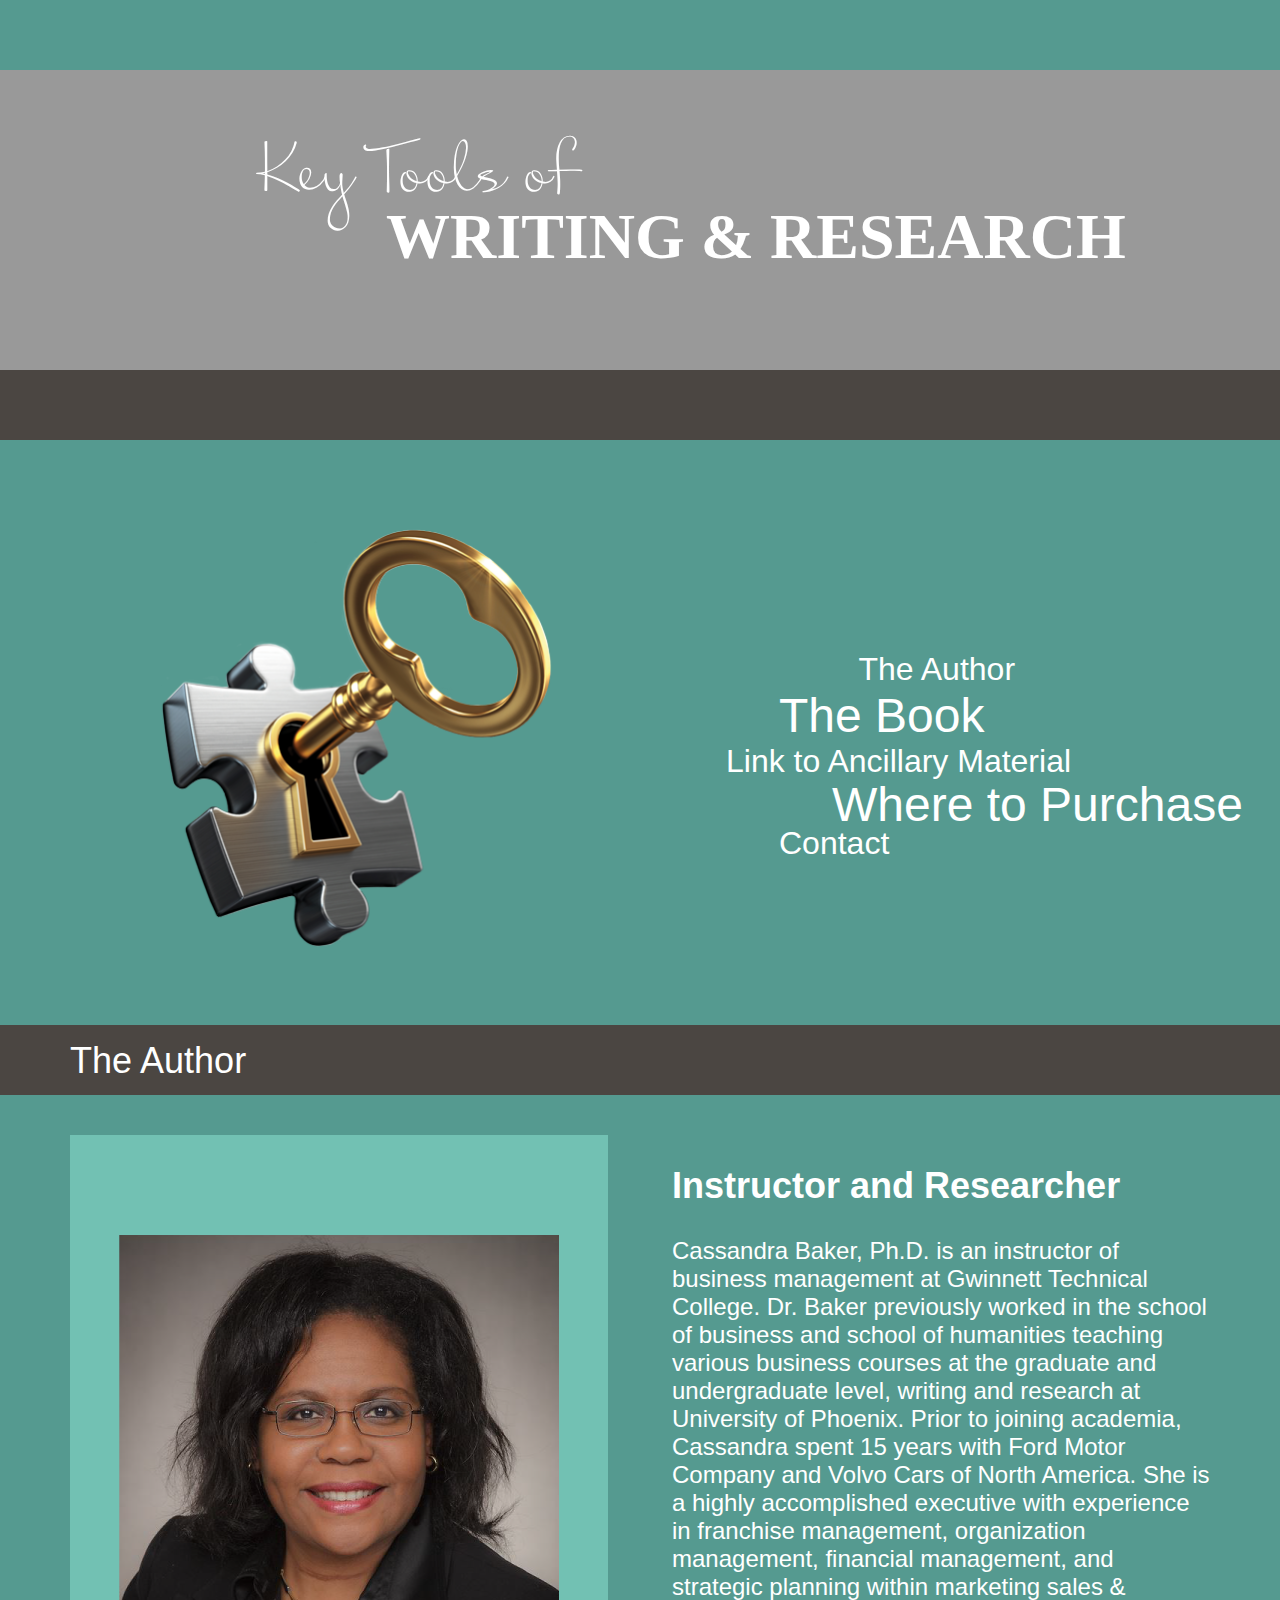
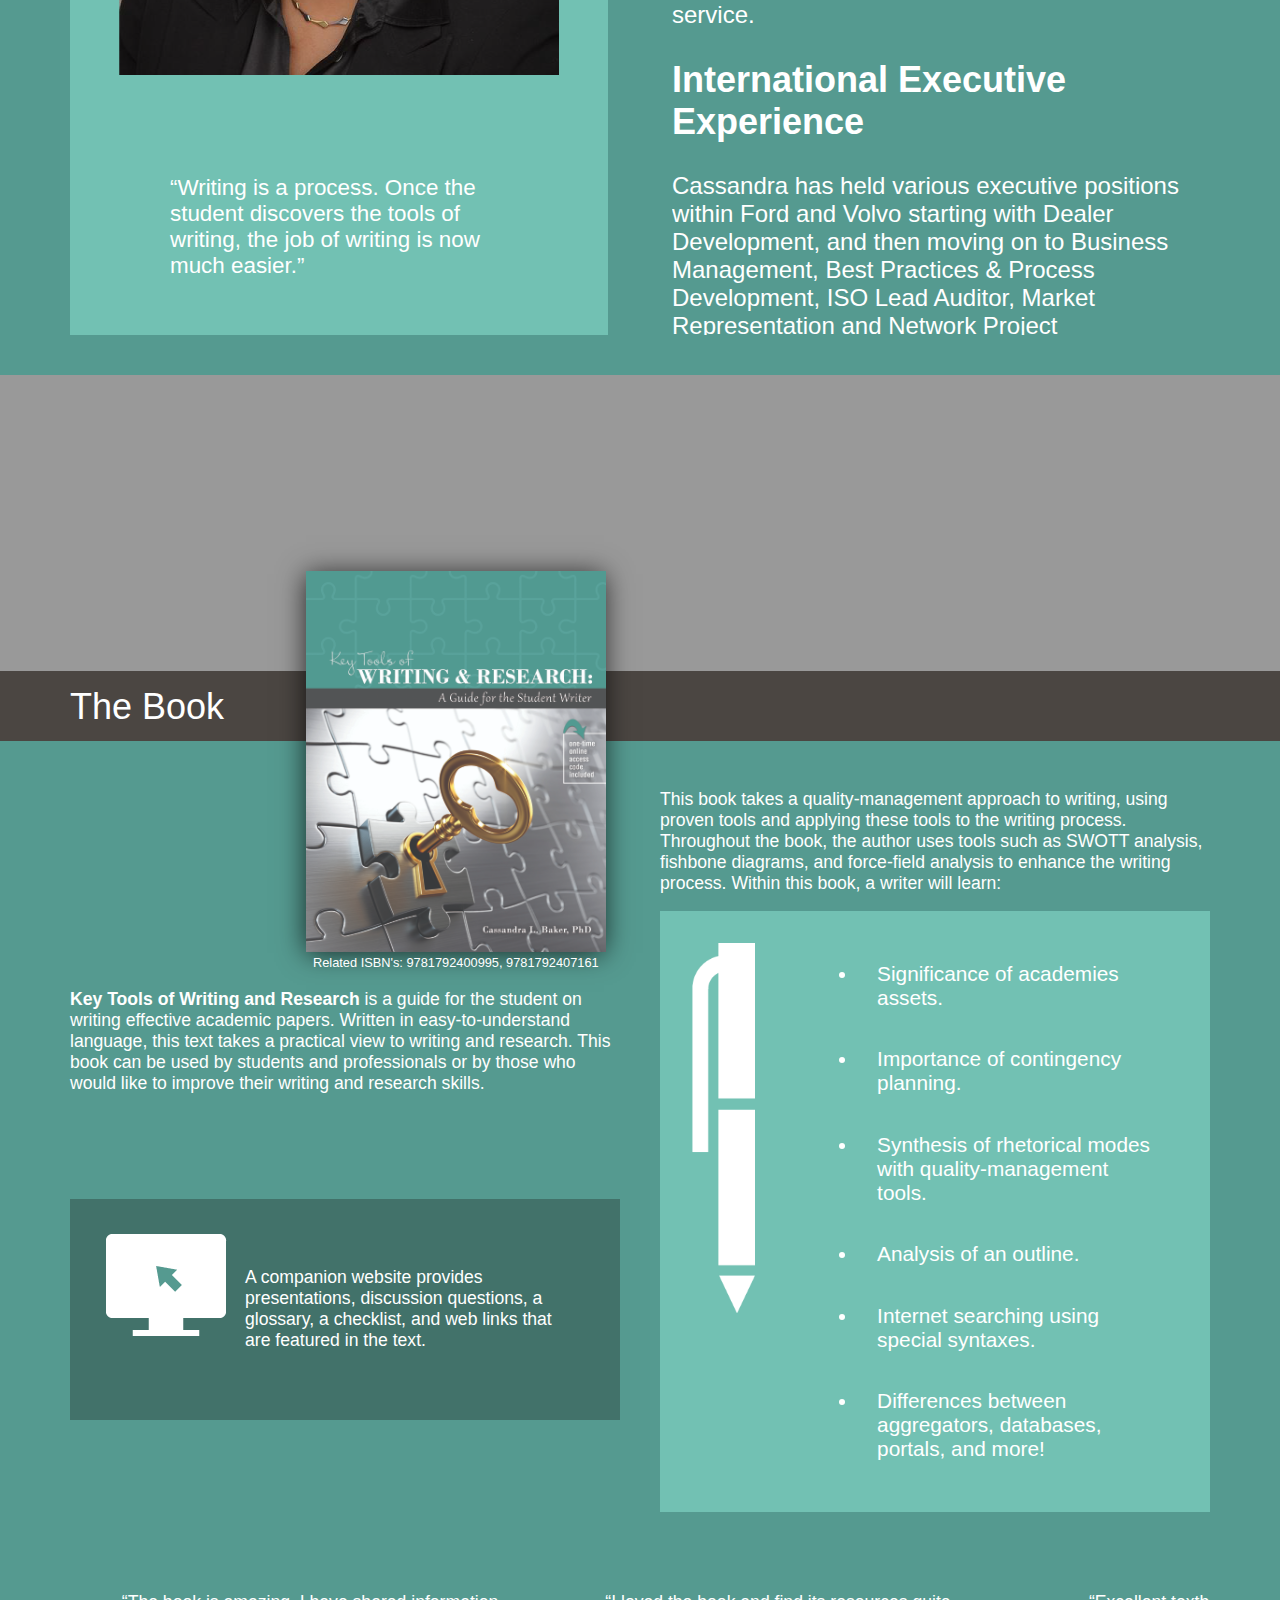
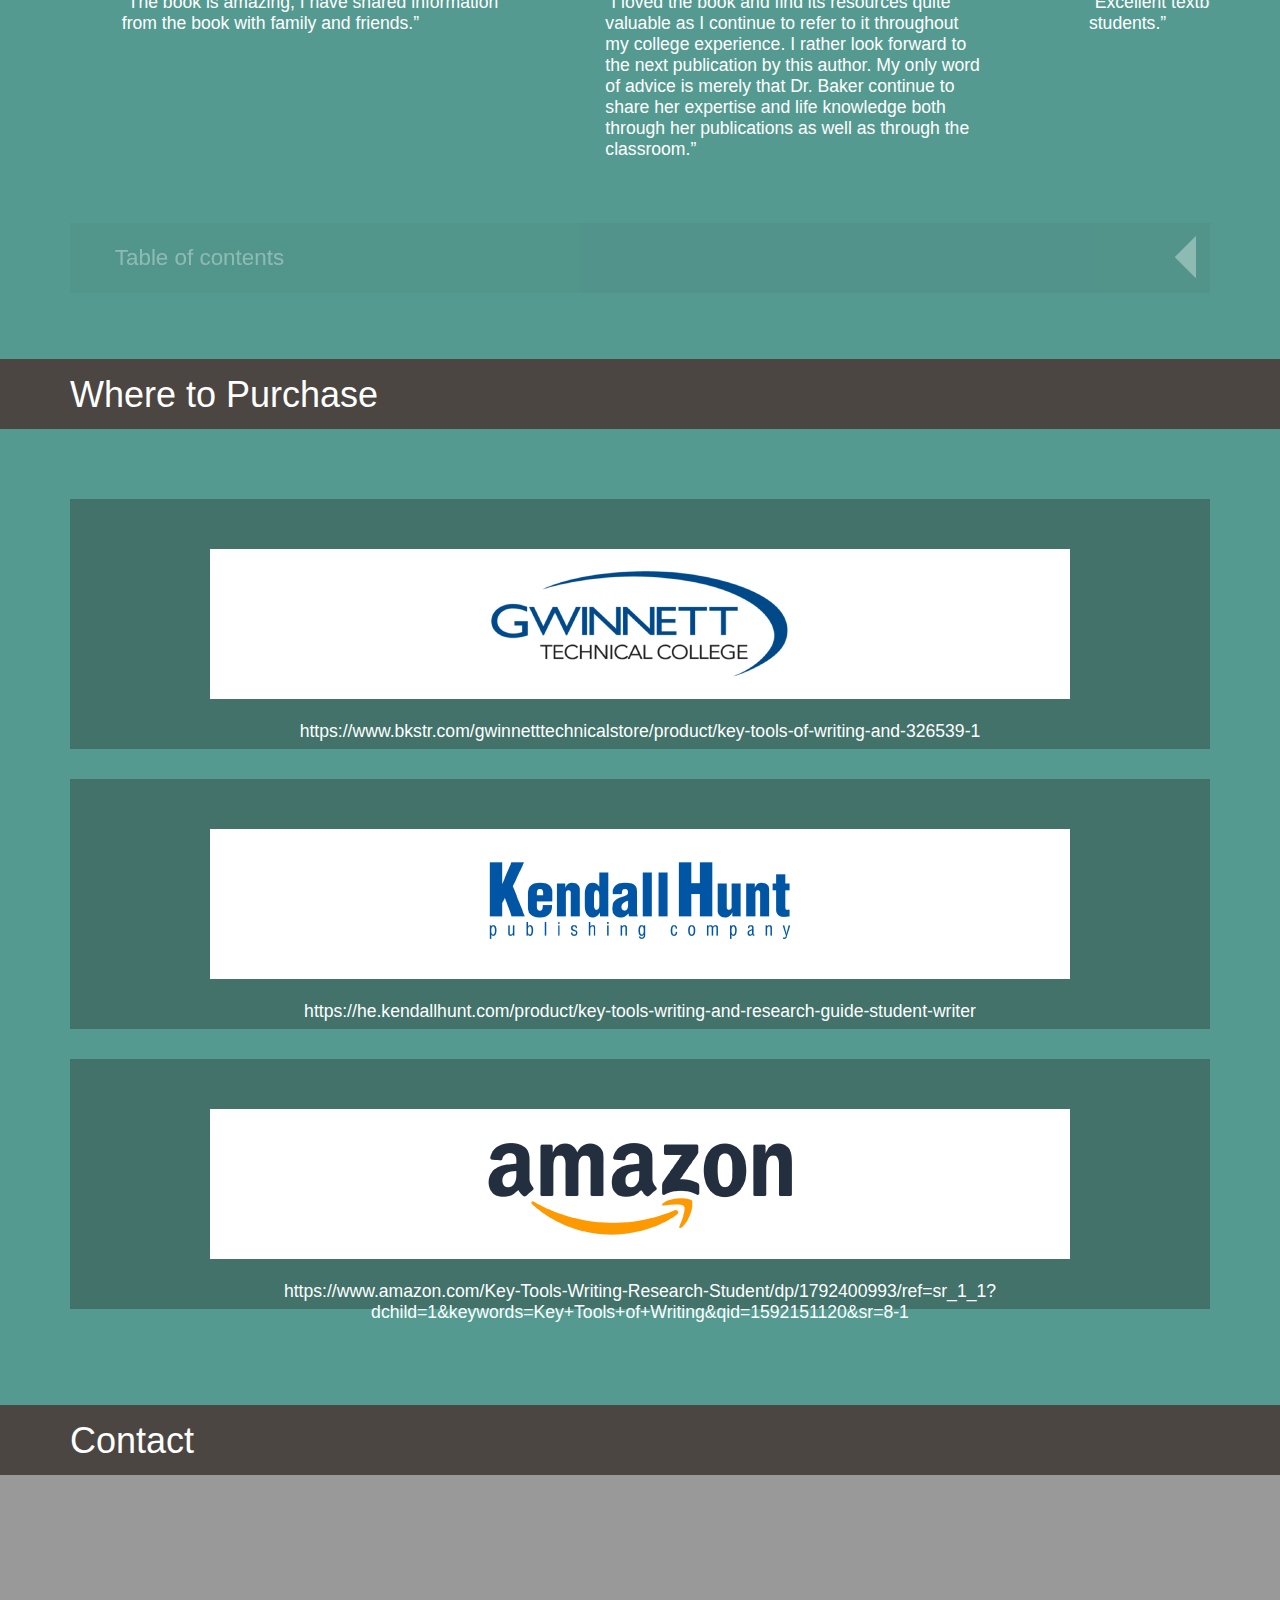
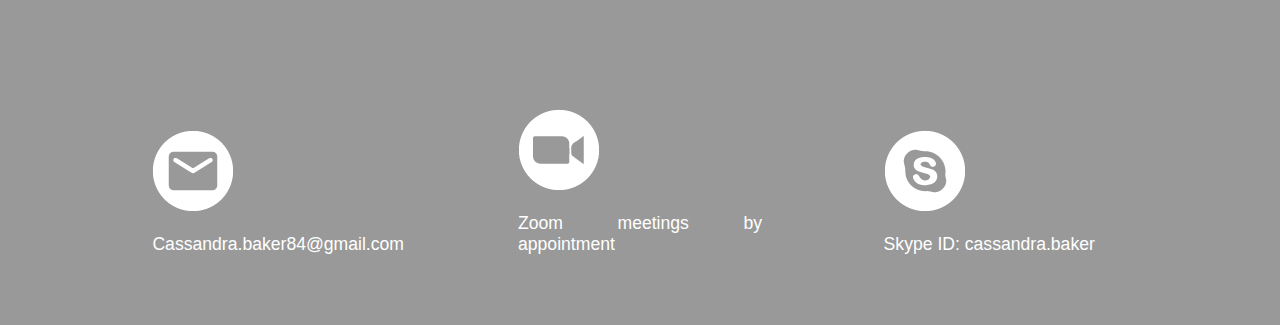
==== commit a508ef90: "burger icon" ====
--- a/mobile/index.html
+++ b/mobile/index.html
@@ -1,12 +1,22 @@
 <!DOCTYPE html>
 <html lang="en-US">
     <head>
+        <meta http-equiv="Content-Type" content="text/html; charset=utf-8">
         <meta charset="utf-8"/>
         <title>Key Tools</title>
-        <meta name="description" content="Book Key Tools writted by "/>
-        <meta name="author" content="Sebastian Litter "/>
-        <meta name="keywords" content="Amazing Beneficial Benefit Business communication College readiness East to follow Easy Editing & Proofreading Essential Excellent textbook Great information Great Tool Great toolbox Helpful Informative Interdisciplinary subjects Library skills Life changing Logical Research Research & information Resourceful Resources Social sciences Study Guides Successful Technology Valuable Well designed Writing & editing guides Writing Skills"/>
         <meta name="viewport" content="width=device-width, initial-scale=1">
+        <meta name="robots" content="index, follow">
+        <meta name="language" content="English">
+        <meta name="revisit-after" content="15 days">
+        <meta name="author" content="Cassandra Baker">
+        <META NAME="Title" CONTENT="Key Tools of Writing and Research">
+        <META NAME="Author" CONTENT="Cassandra Baker, PhD">
+        <META NAME="Subject" CONTENT="Business Writing Research and Communication">
+        <META NAME="Description" CONTENT="A guide for the student, authors or professionals want to improve their writing and internet research skills">
+        <META NAME="Keywords" CONTENT="business communication, college readiness, editing, proofreading, toolbox, helpful, informative, library skills, research, information, skill development, social sciences, study guides, writing skills, outlining">
+        <META NAME="Language" CONTENT="English">
+        <META NAME="Abstract" CONTENT="Key Tools of Writing and Research is a guide for the student on writing effective academic papers. Written in easy-to-understand language, this text takes a practical view to writing and research. This book can be used by students and professionals or by those who would like to improve their writing and research skills.">
+        <META NAME="Copyright" CONTENT="© 2020">
         <link rel="stylesheet" href="./keytools.css">
         <script src="keytools.js"></script>
     </head>
@@ -29,11 +39,11 @@
             <div class="horizontal">
                 
                 <img src="../assets/key_isolated.png" alt="Book tape">
-               <span>
-                   <div style="font-family: 'mrsBlackfortRegular';"></div> Key Tools<br>
-                    of Writing & Research:<br>
-                    A Guide for the Student Writer
-                </span>
+               <div class="text_tape">
+                   <div class="title_header_first">Key Tools of</div> 
+                   <div class="title_header_second">Writing & Research:</div>
+                   <div class="title_header_third">A Guide for the Student Writer</div>
+                </div>
             
             </div>
             <div class="vertical">
--- a/mobile/keytools.css
+++ b/mobile/keytools.css
@@ -2,19 +2,19 @@
 @font-face {
   font-family: 'mrsBlackfortRegular';
   src: local('mrsBlackfortRegular'),
-          url('./assets/MrsBlackfortRegular.ttf') format('truetype');
+          url('../assets/MrsBlackfortRegular.ttf') format('truetype');
 }
 
 @font-face {
 font-family: 'gabriolaFontDownload';
 src: local('gabriolaFontDownload'),
-      url('./assets/gabriolaFontDownload.ttf') format('truetype');
+      url('../assets/gabriolaFontDownload.ttf') format('truetype');
 }
 
 @font-face {
 font-family: 'PosterBodoniCGATT';
 src: local('PosterBodoniCGATT'),
-      url('./assets/PosterBodoniCGATT.ttf') format('truetype');
+      url('../assets/PosterBodoniCGATT.ttf') format('truetype');
 }
 
 
@@ -32,12 +32,9 @@
   
   margin:0;
   font: 'arial';
-  /*background-color: #559a90;*/
-  background-image: url("./assets/header.png") ;
-  background-size: cover;
+  background-color: #559a90;
   color: white;
   
-
 }
 
 
@@ -48,14 +45,13 @@
 
 .home{
    /* margin: 2em;*/
-   margin: 20px ;
+   
 
 }
 
 .menu{
   margin: 20px ;
   font: 0.9em 'arial';
-  
 }
 
 
@@ -81,10 +77,34 @@
   border: 1px solid white;
 }
 
-.home span{
-  font: 1em 'arial' ;
-  font-weight: bold;
-}
+
+.home .horizontal .text_tape .title_header_first{
+  font: 1.2em 'mrsBlackfortRegular';
+  position: absolute;
+  padding-left: 25%;
+  padding-top: 10px;
+  
+}
+
+.home .horizontal .text_tape .title_header_second{
+    font-weight: bold;
+    font-family: 'PosterBodoniCGATT';
+    padding-top: 54px;
+    
+    
+}
+
+.home .horizontal .text_tape .title_header_third{
+  font-family:  'gabriolaFontDownload';
+  padding-top: 20px;
+  /* position: absolute; */
+  /* bottom: -13%; */
+  /* right: -10%; */
+  /* transform: translate(-50%, -50%); */
+    
+}
+
+
   
   
   @media screen and (orientation: portrait) {
@@ -103,6 +123,20 @@
        
         max-width: 100%;
         width: -webkit-fill-available;
+    }
+
+    .home .horizontal .text_tape{
+      
+      position: relative;
+      text-align: center;
+      font-size: 2em;
+      bottom: 0;
+      height: 160px;
+      /* margin: 23px auto; */
+      background-position: bottom;
+    
+      background-image: url("../assets/header.png") ;
+      background-size: cover;
     }
 
   }
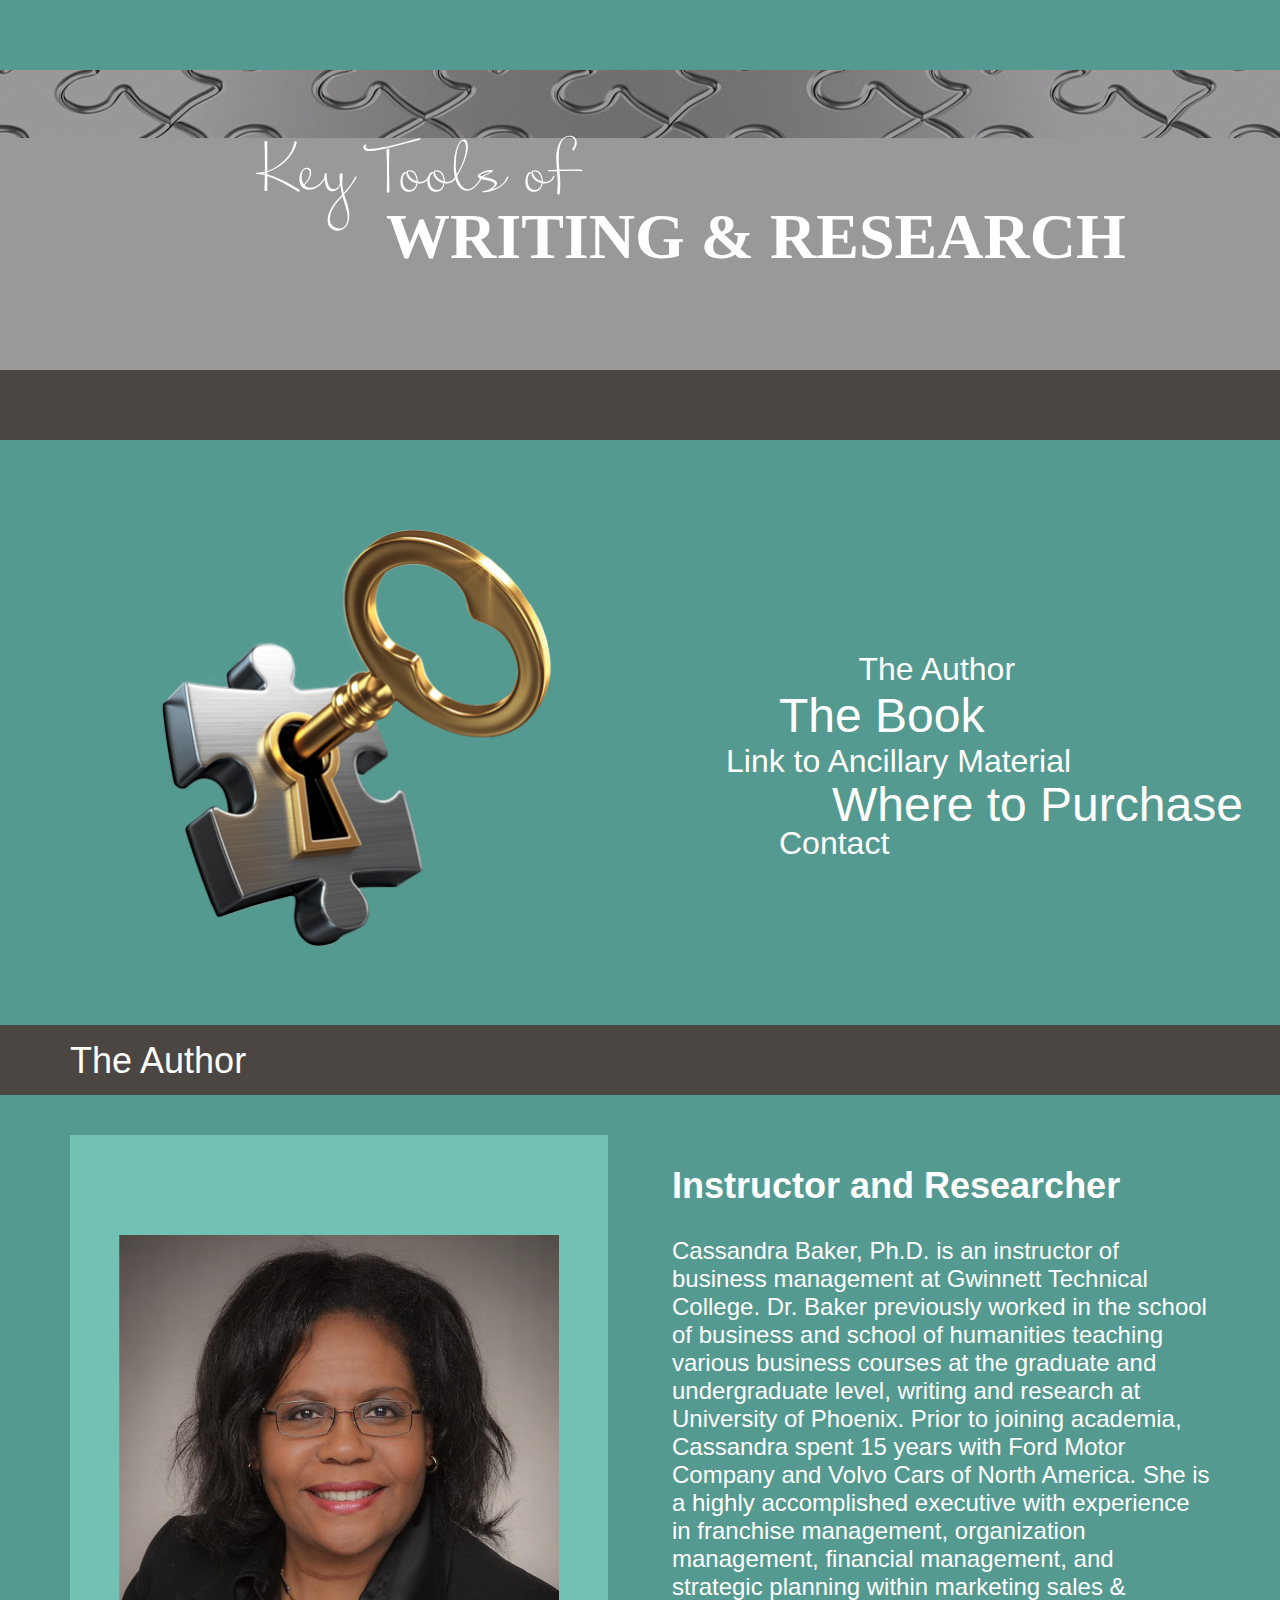
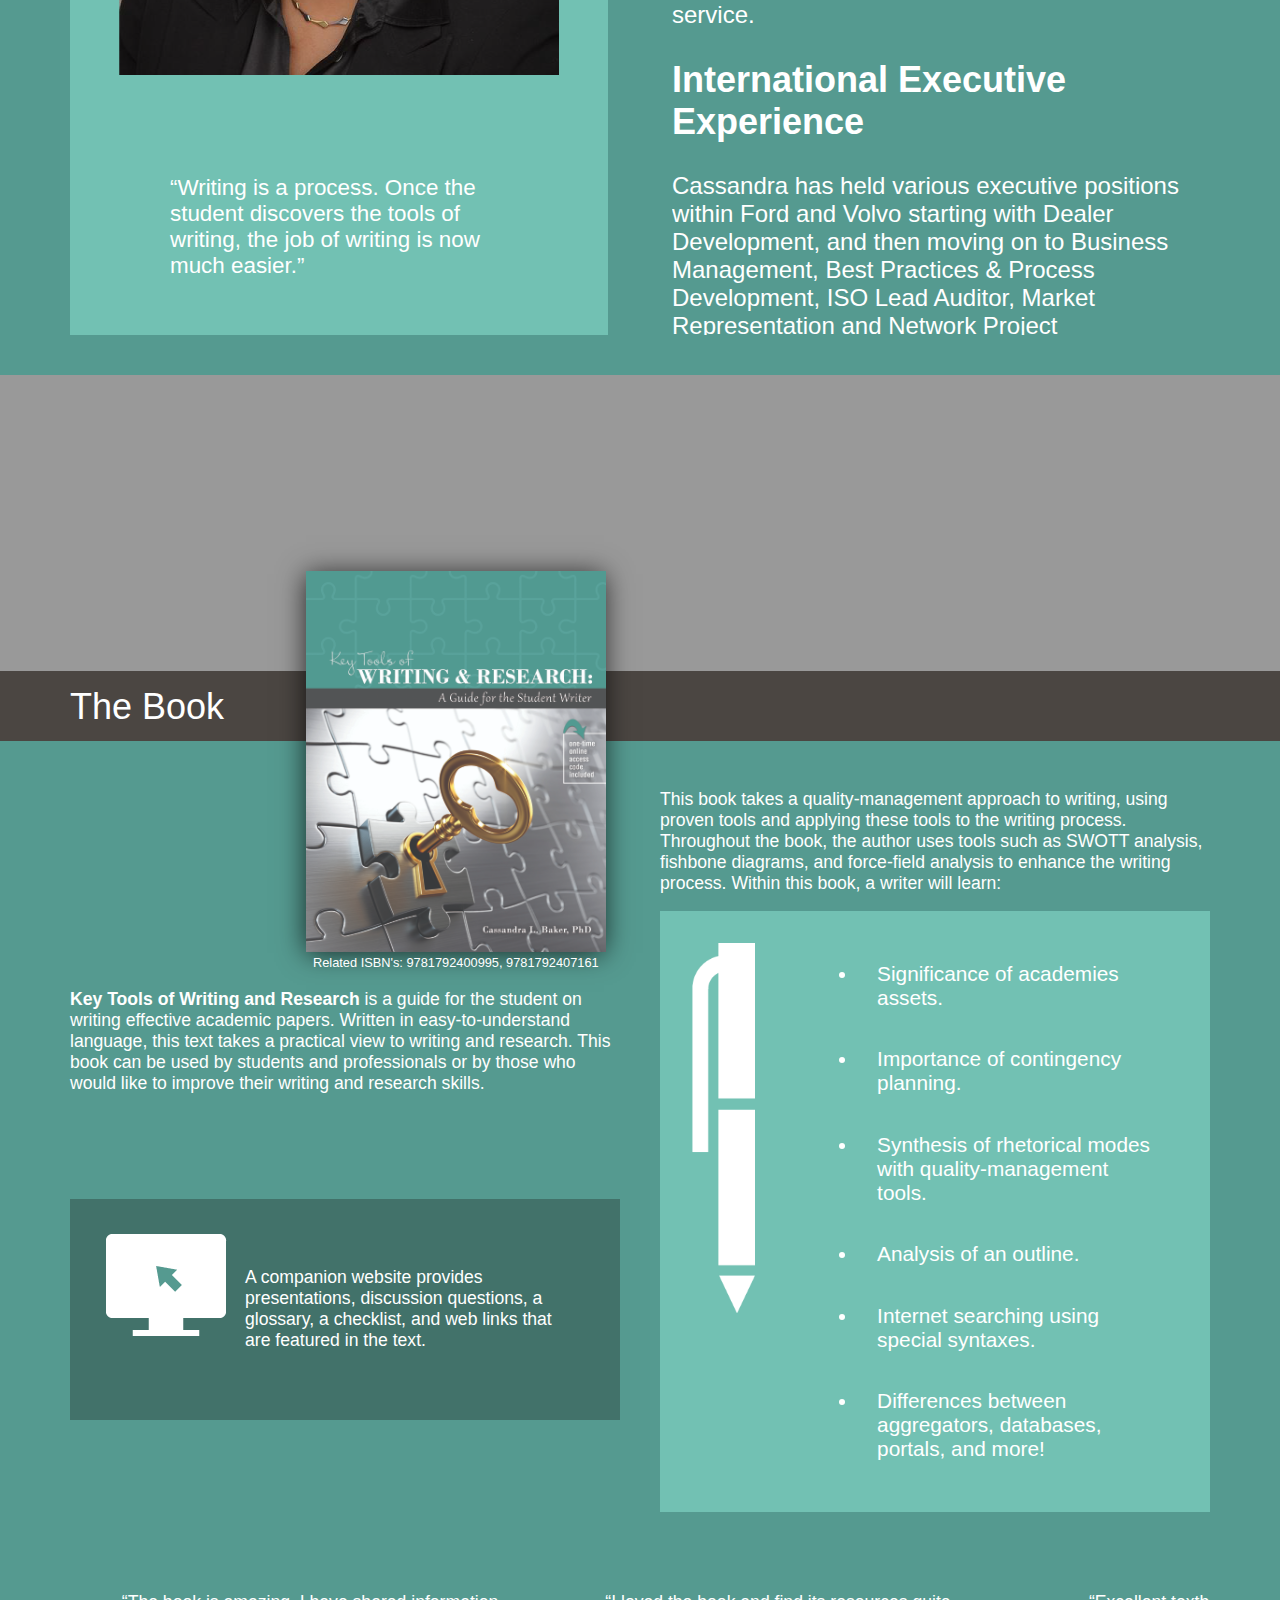
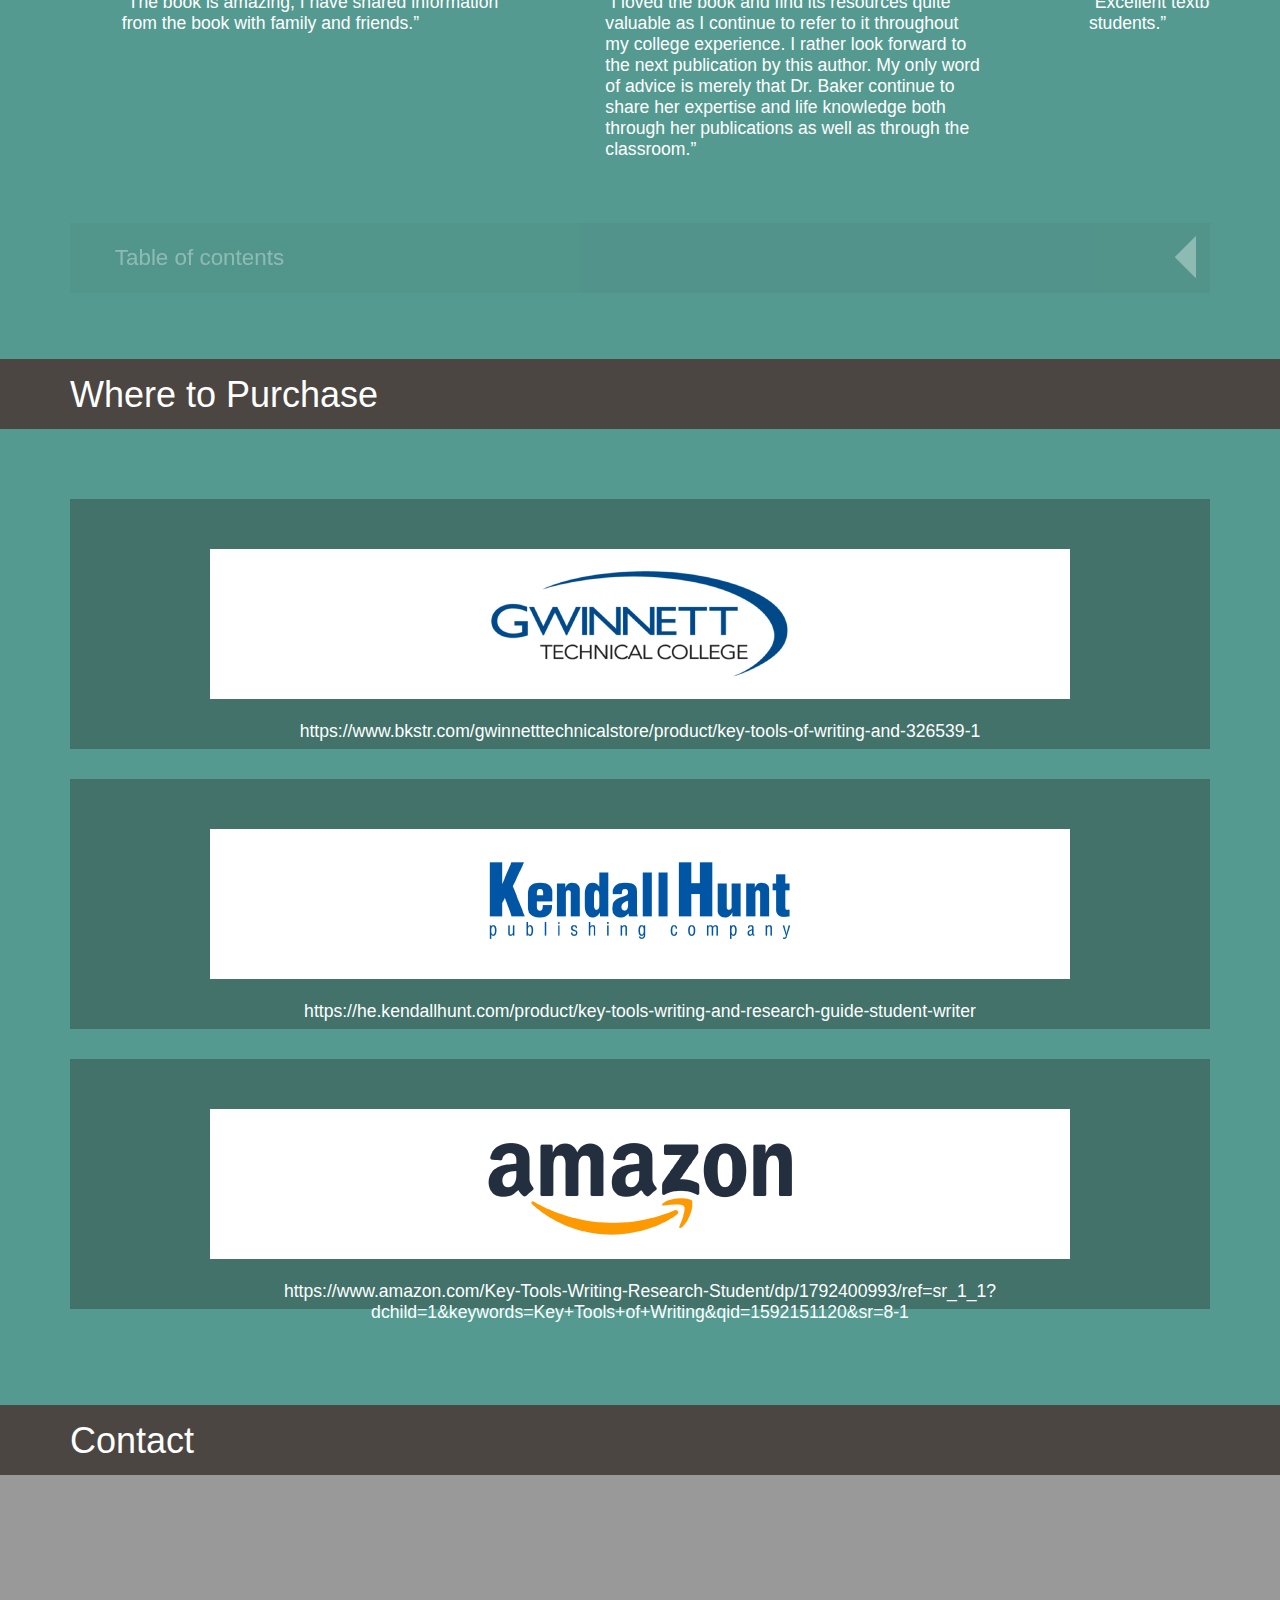
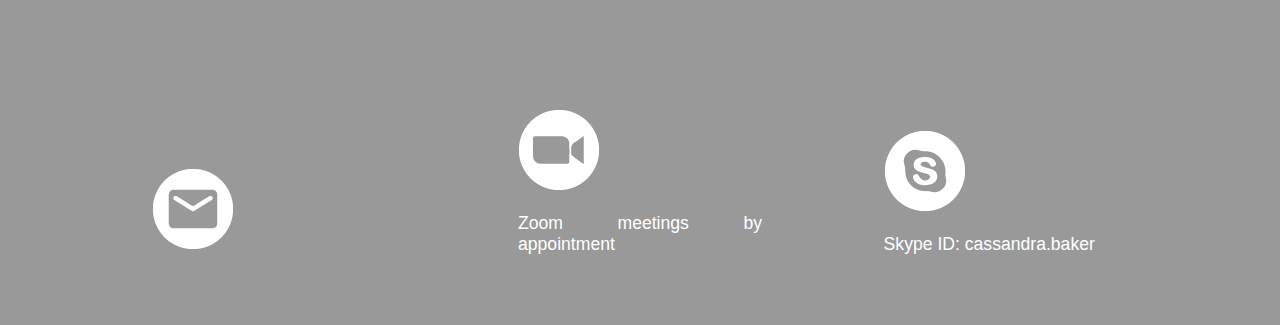
==== commit 15ab9fb5: "burger icon" ====
--- a/mobile/index.html
+++ b/mobile/index.html
@@ -147,7 +147,7 @@
                 <div class="container_buttons">
                     <button id="explodeButton" href="mailto:Cassandra.baker84@gmail.com">
                         <img src="../assets/email_icon.png" alt="Email">
-                        <p>Cassandra.baker84@gmail.com</p> 
+                        <!--   <p>Cassandra.baker84@gmail.com</p> -->
                     </button>
                     <button id="explodeButton" href="">
                         <img src="../assets/zoom_icon.png" href="" alt="Zoom Meeting">
--- a/mobile/keytools.css
+++ b/mobile/keytools.css
@@ -150,6 +150,7 @@
     .home .vertical .description{
       margin-left: 250px;
       padding: 44px;
+      font: 0.9em 'arial';
     }
     /*
     .home .vertical img{
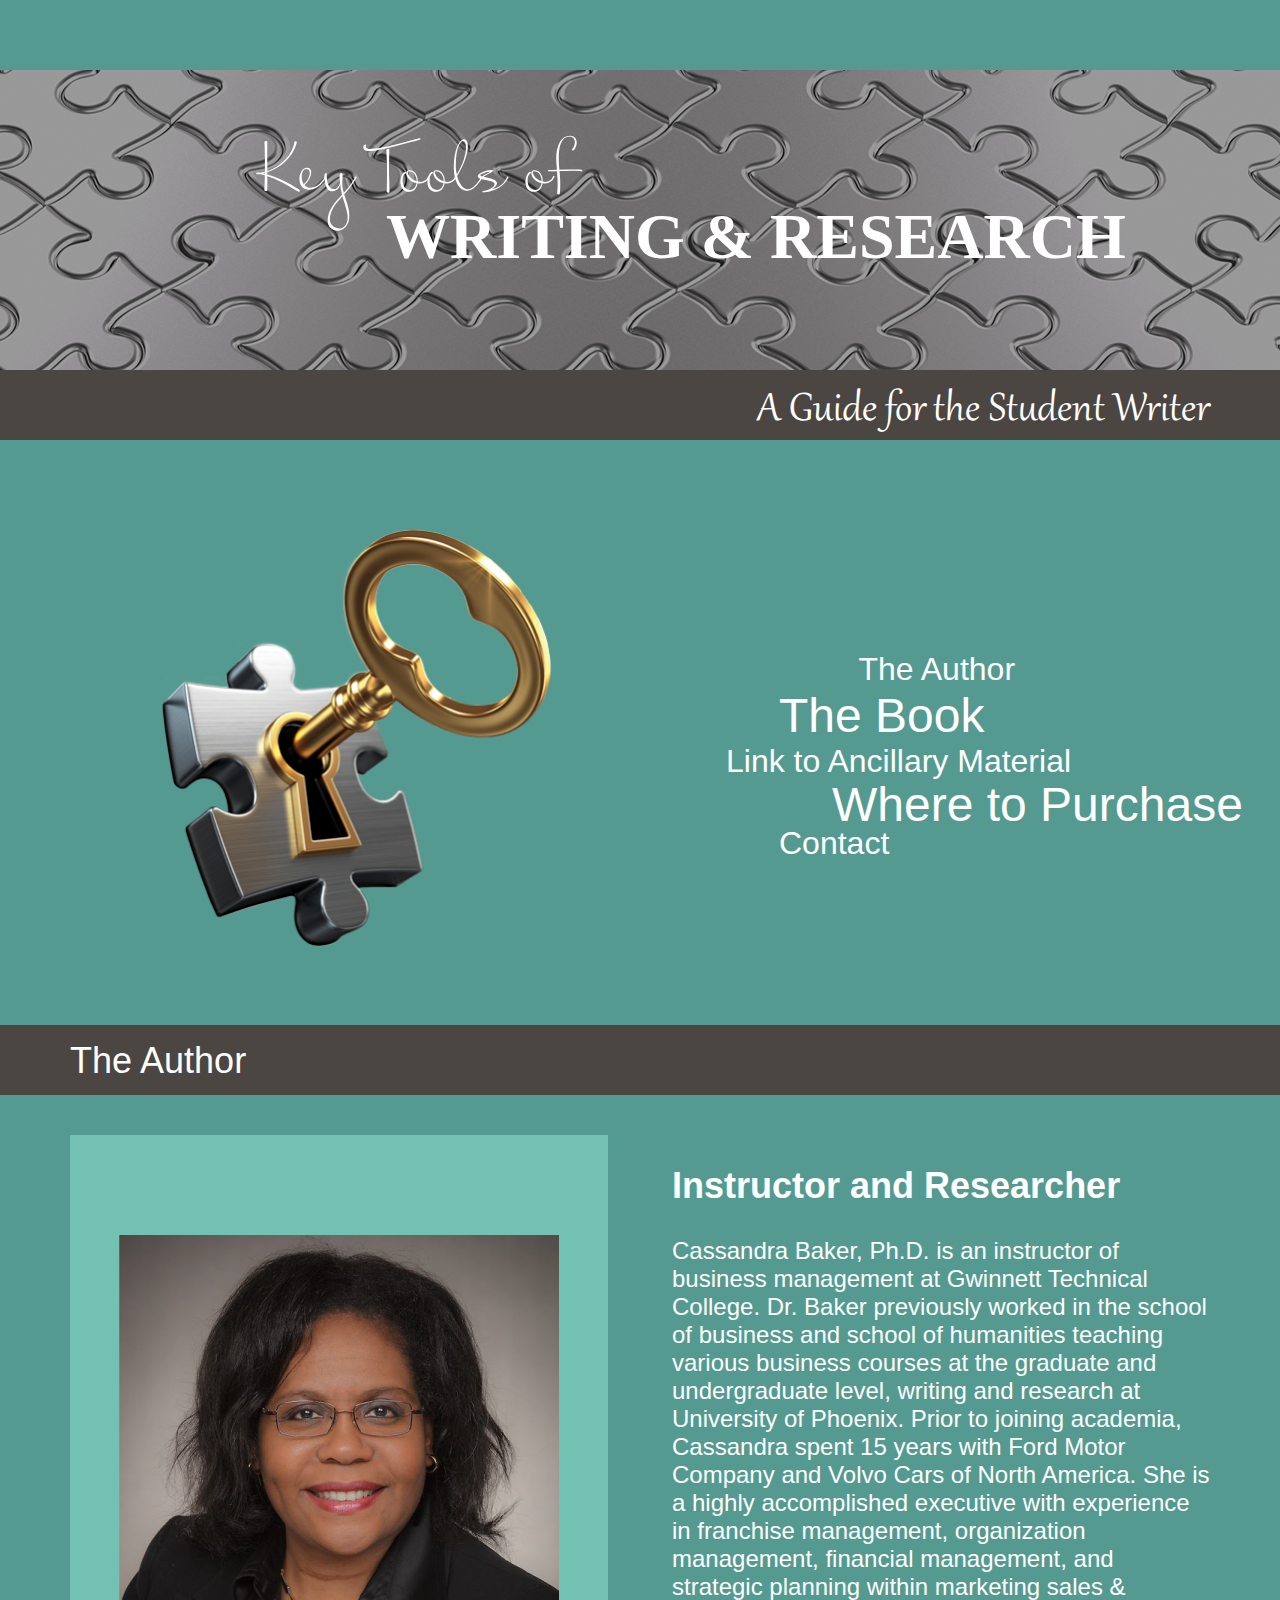
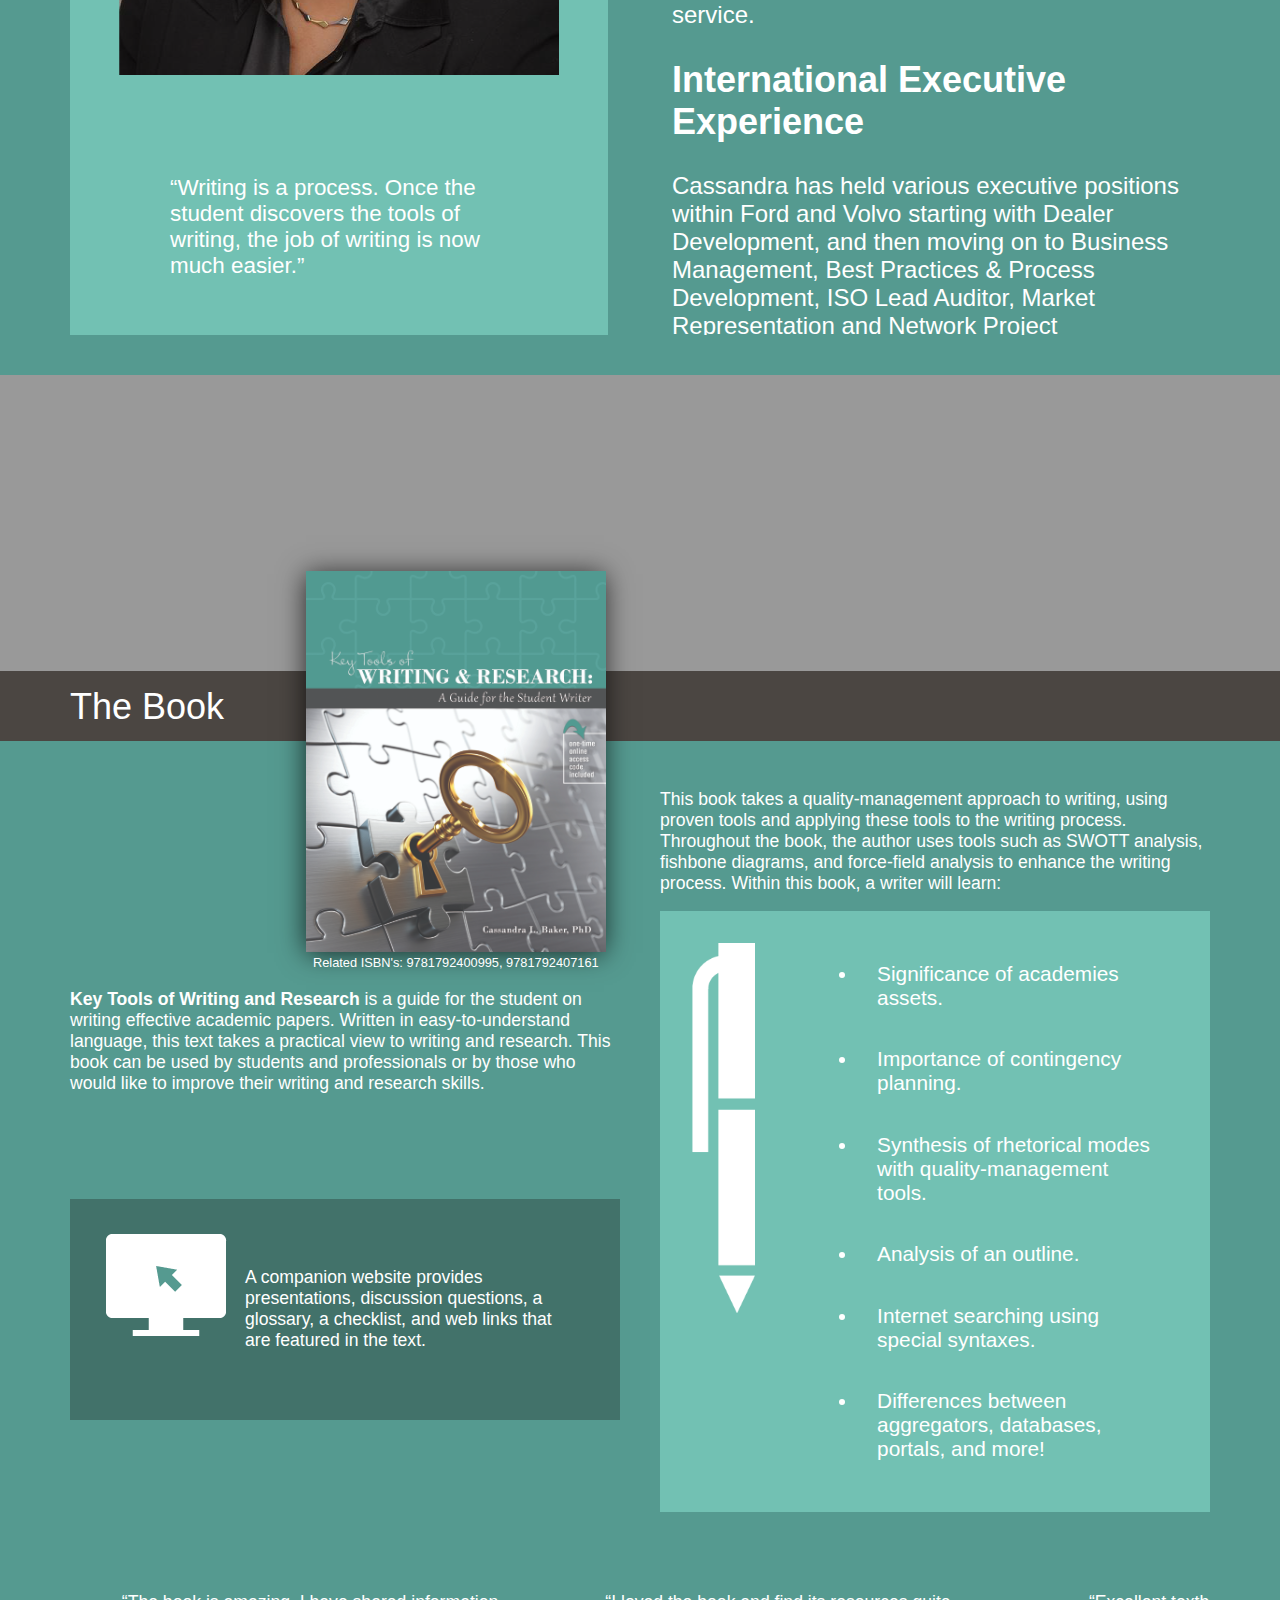
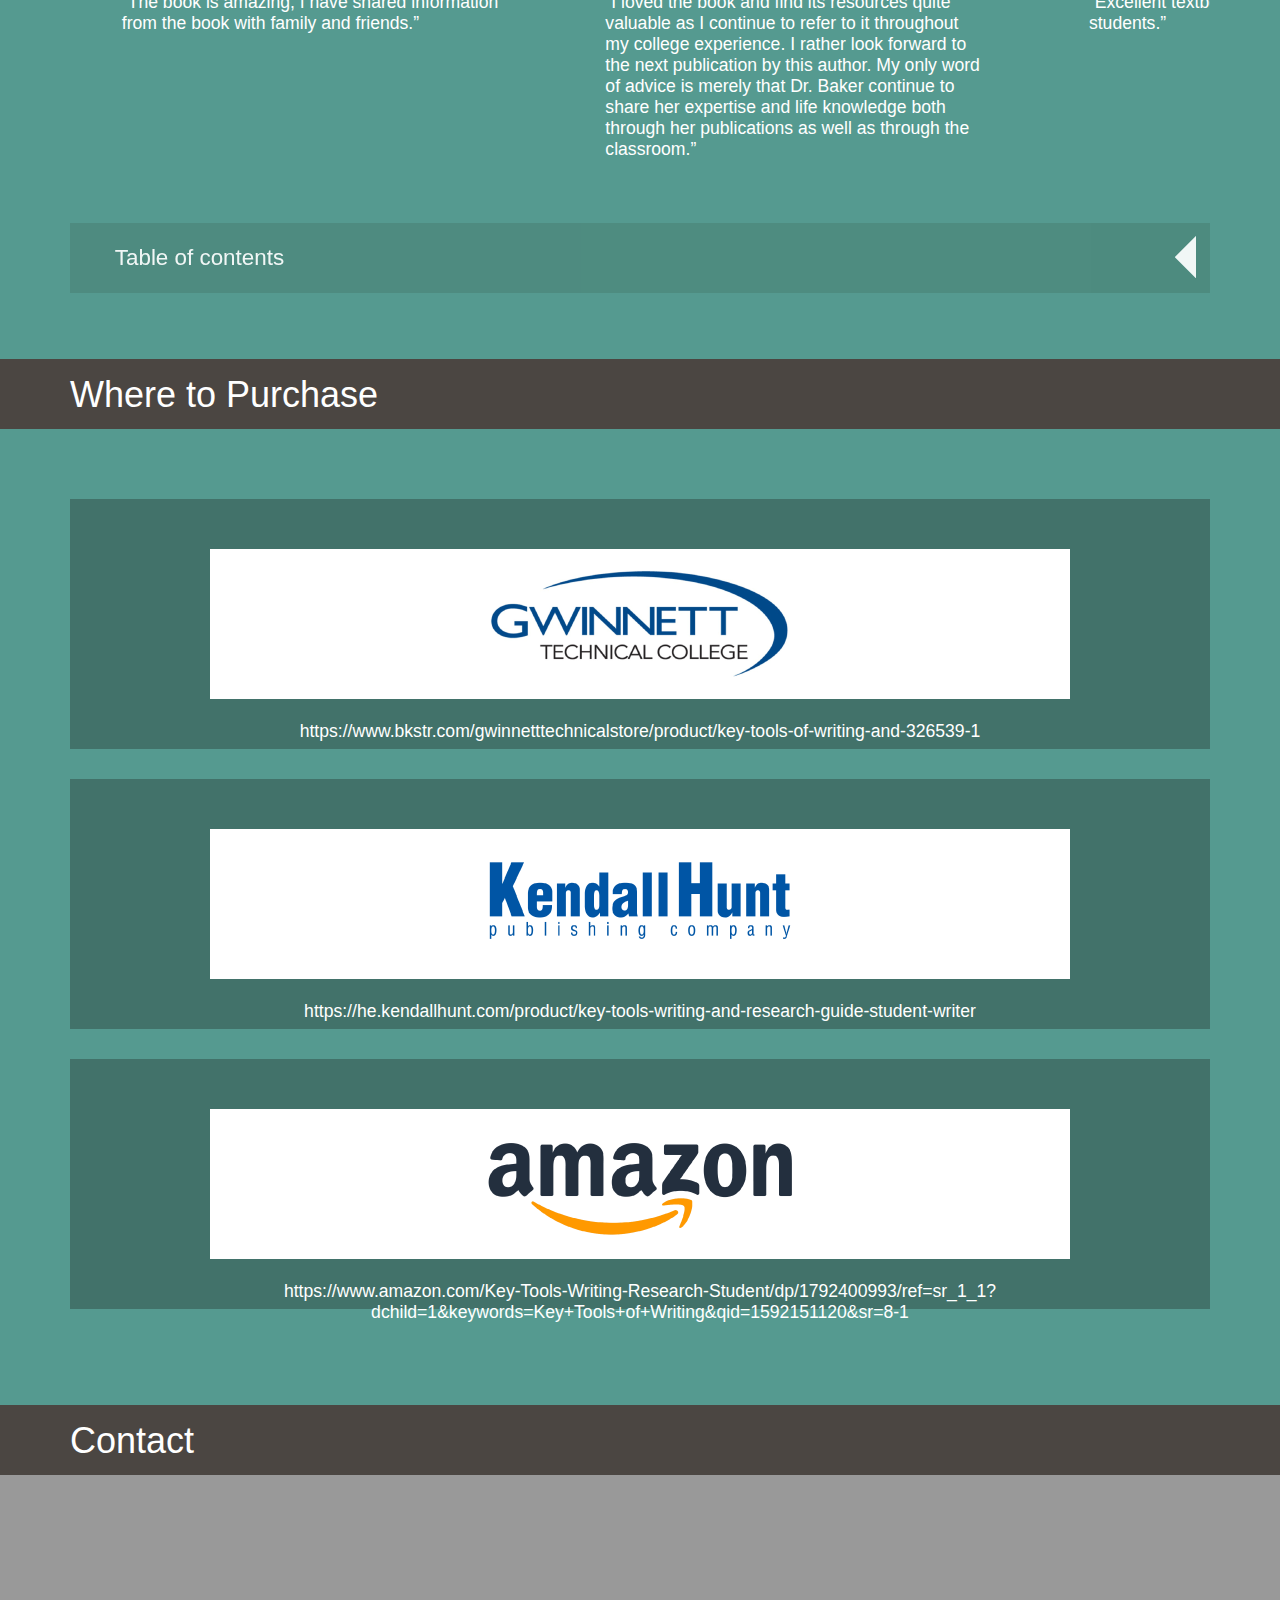
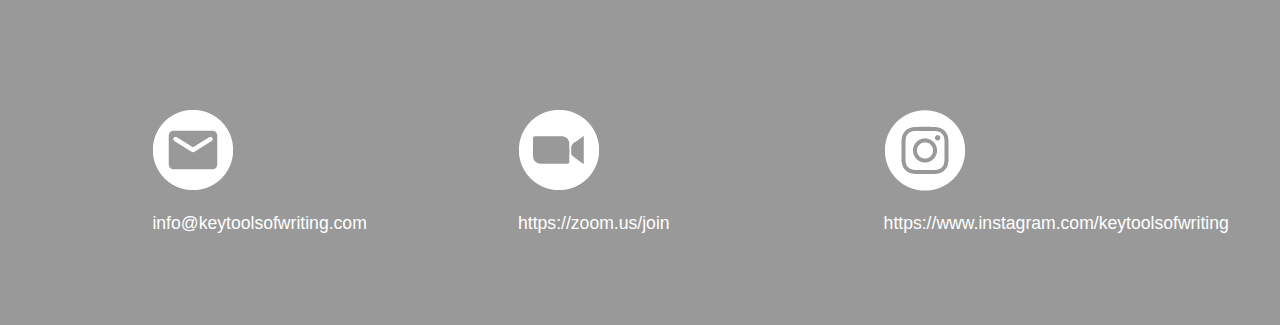
==== commit 46f26810: "last change" ====
--- a/mobile/index.html
+++ b/mobile/index.html
@@ -145,17 +145,17 @@
    
                     
                 <div class="container_buttons">
-                    <button id="explodeButton" href="mailto:Cassandra.baker84@gmail.com">
+                    <button id="explodeButton" href="mailto:info@keytoolsofwriting.com">
                         <img src="../assets/email_icon.png" alt="Email">
-                        <!--   <p>Cassandra.baker84@gmail.com</p> -->
+                         <p>info@keytoolsofwriting.com</p>  
                     </button>
-                    <button id="explodeButton" href="">
-                        <img src="../assets/zoom_icon.png" href="" alt="Zoom Meeting">
-                        <p>Zoom meetings by appointment</p> 
+                    <button id="explodeButton"  href="https://zoom.us/join" >
+                        <img src="../assets/zoom_icon.png" alt="Zoom Meeting">
+                        <p>https://zoom.us/join</p> 
                     </button>
-                    <button id="explodeButton" href="skype:cassandra.baker?chat">
-                        <img src="../assets/skype_icon.png" alt="Skype Call">
-                        <p>Skype ID: cassandra.baker</p>
+                    <button id="explodeButton" href="https://www.instagram.com/keytoolsofwriting">
+                        <img src="../assets/instagram_icon.png" alt="Instagram Page">
+                        <p>https://www.instagram.com/keytoolsofwriting</p>
                     </button>
                 </div>
             
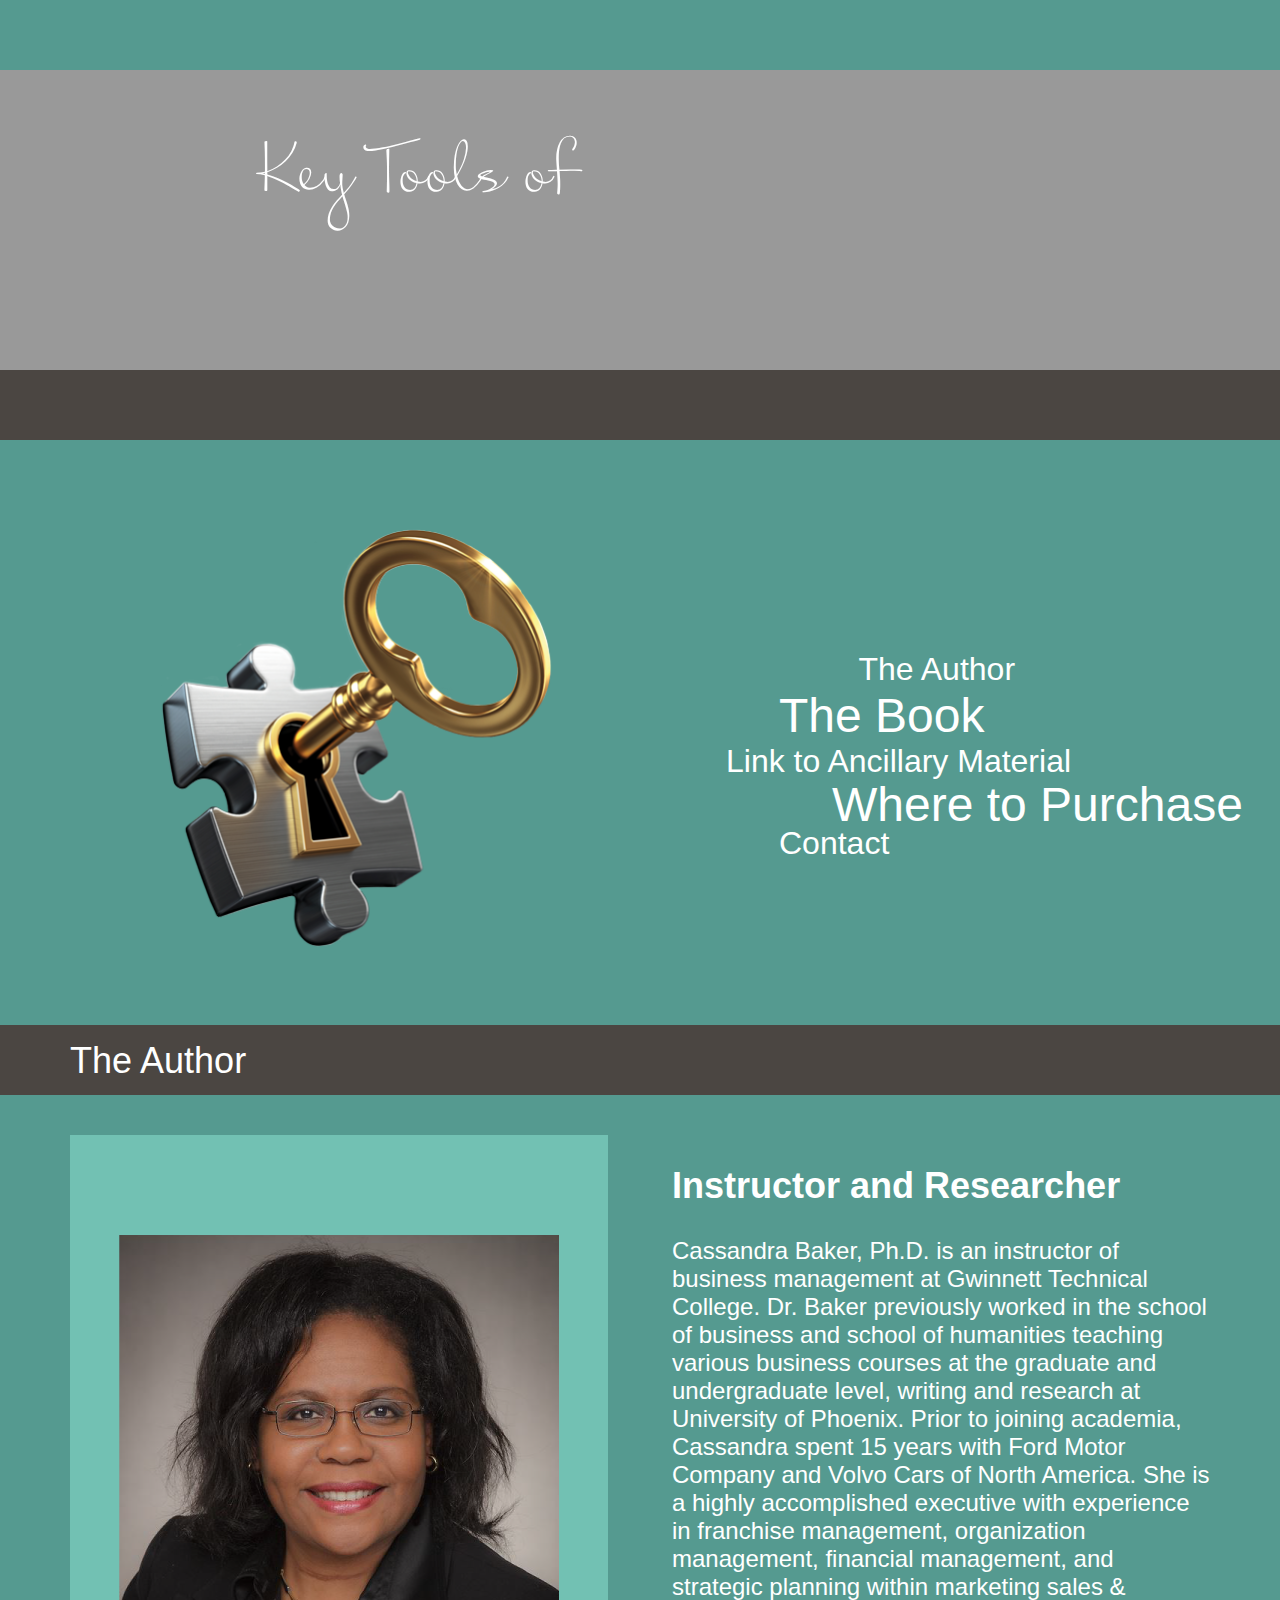
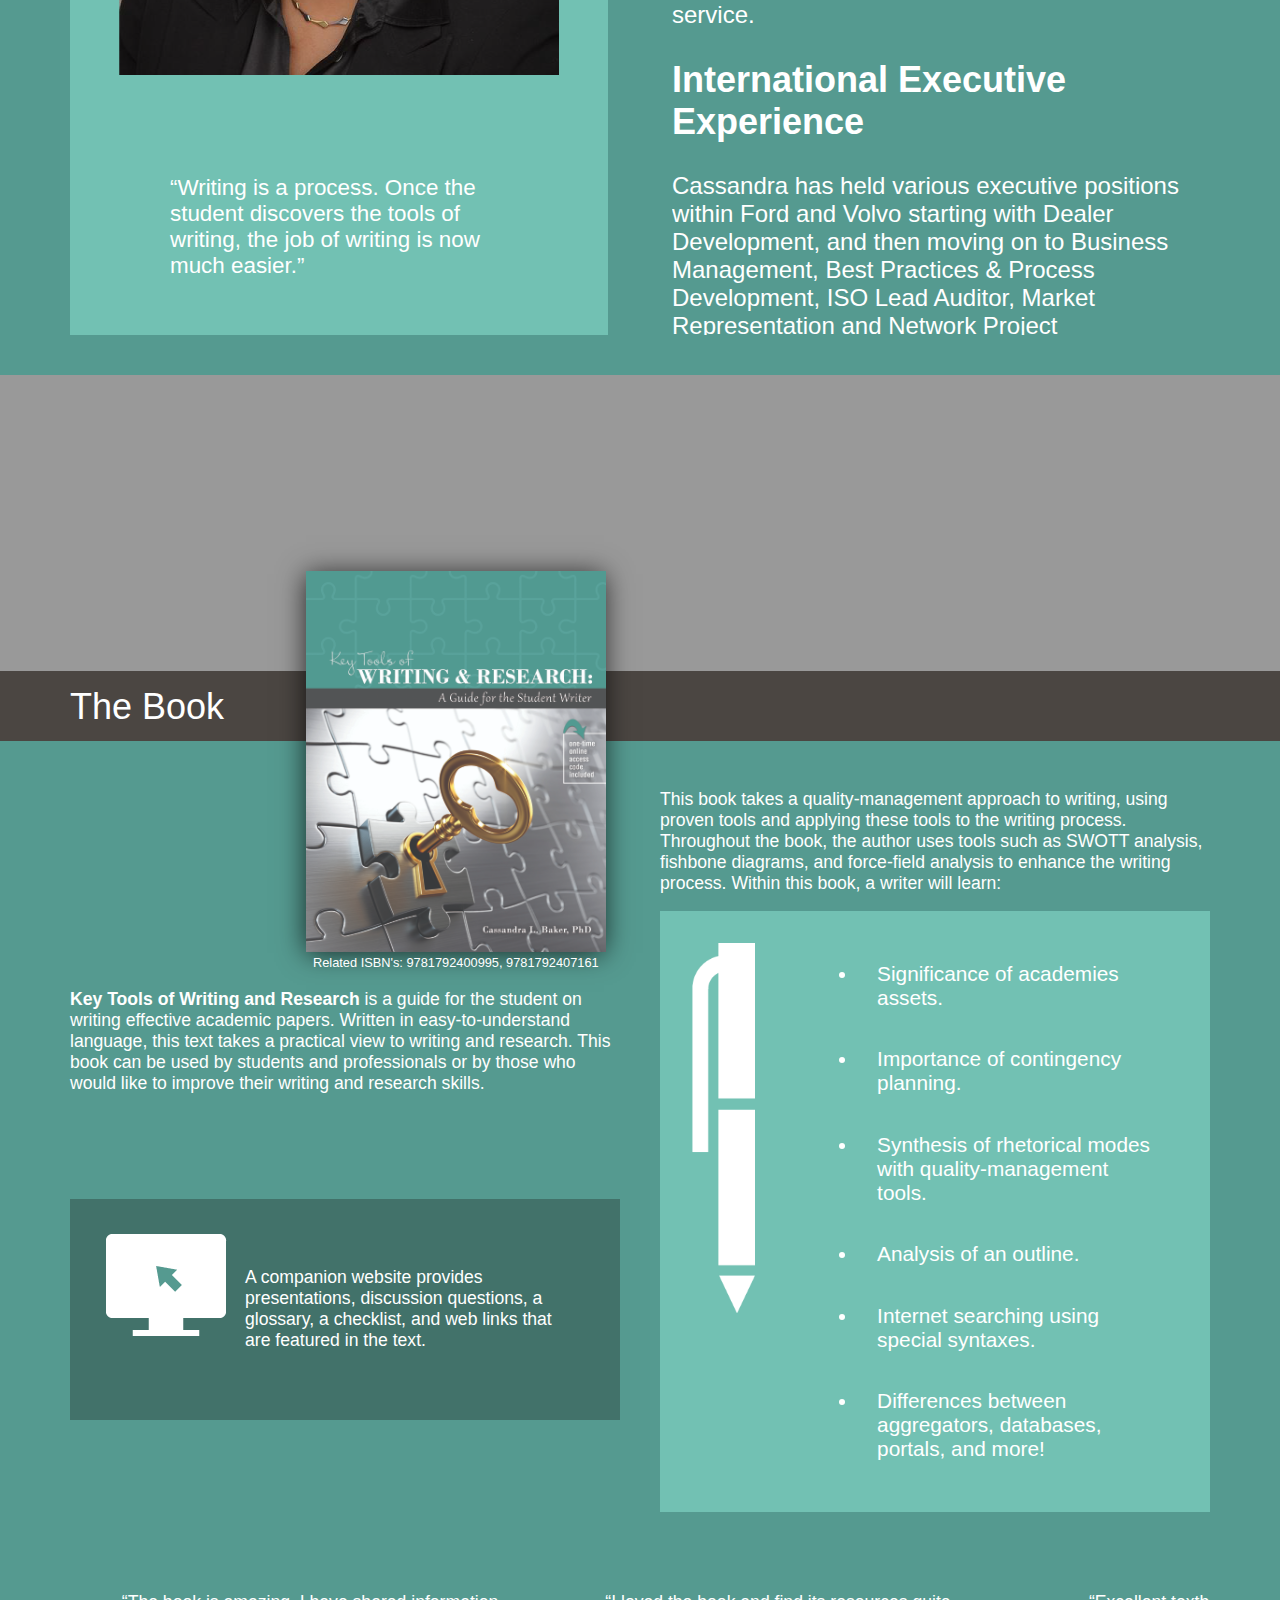
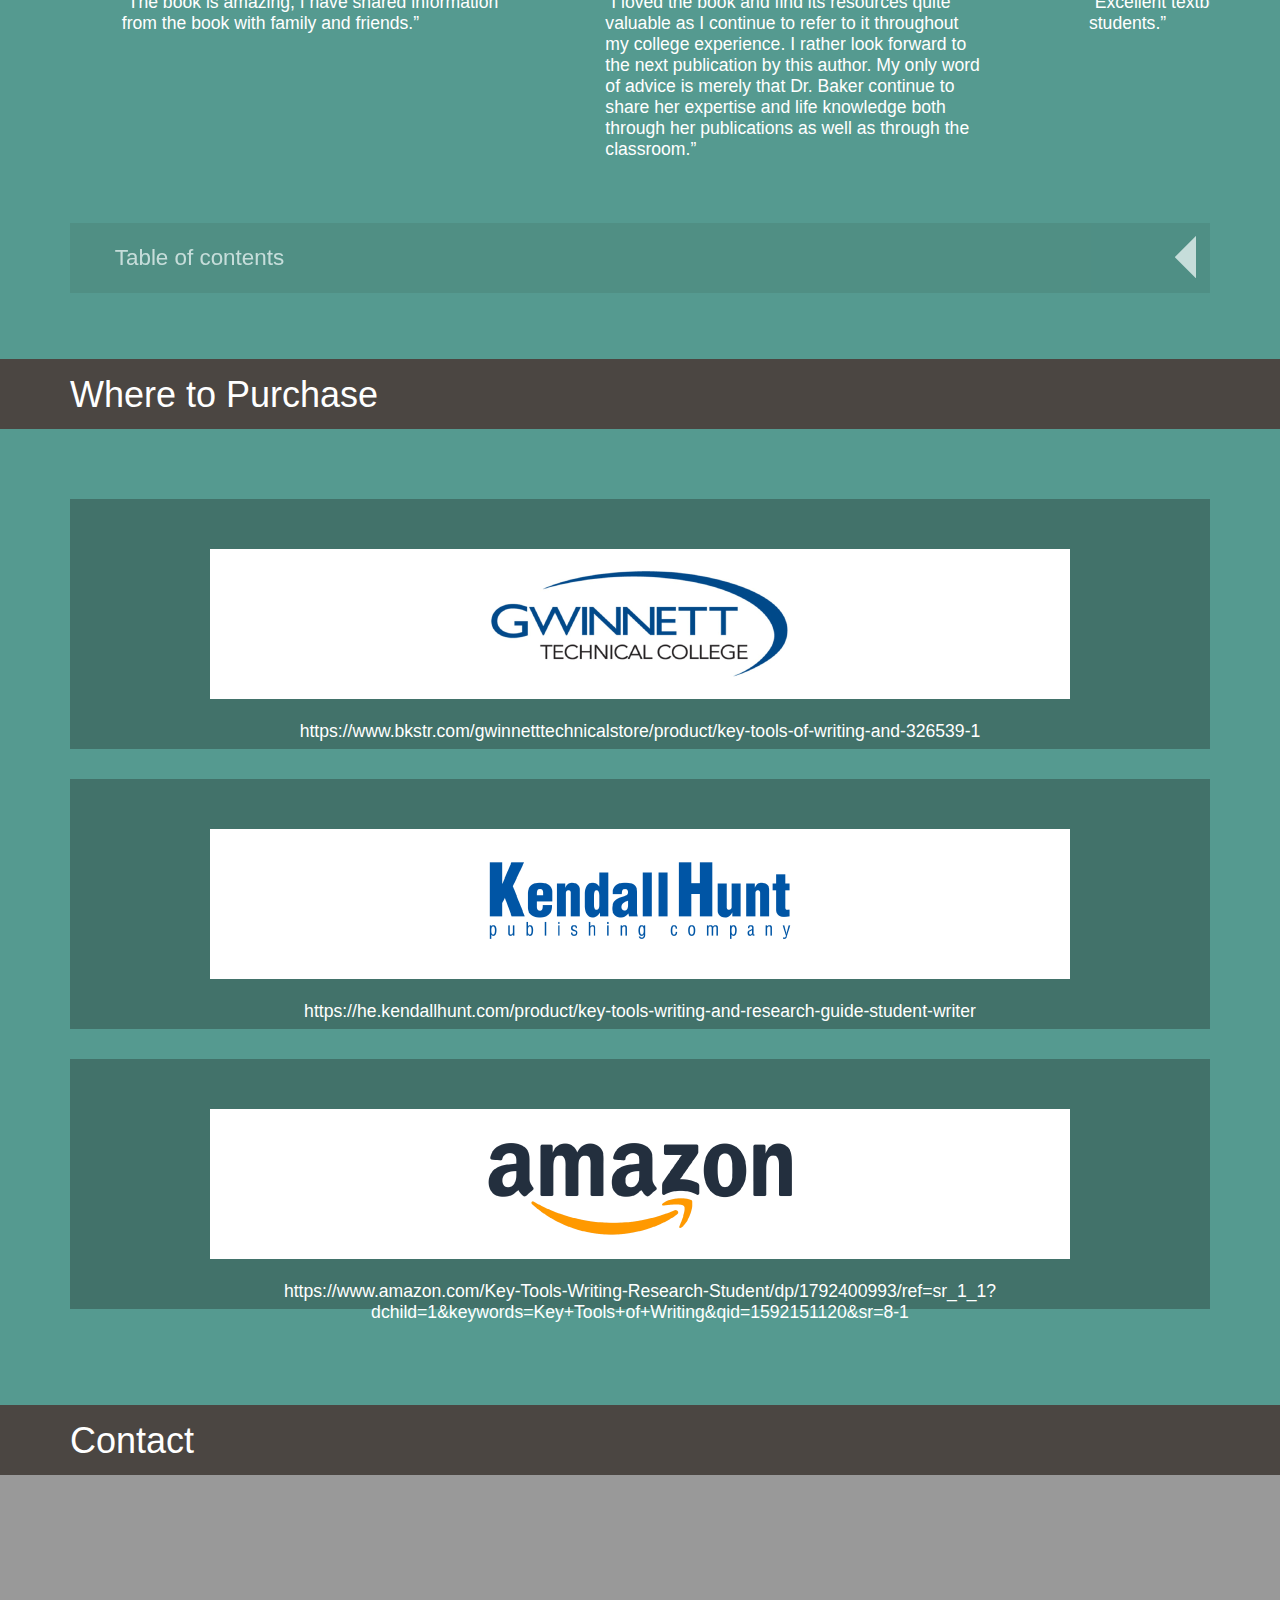
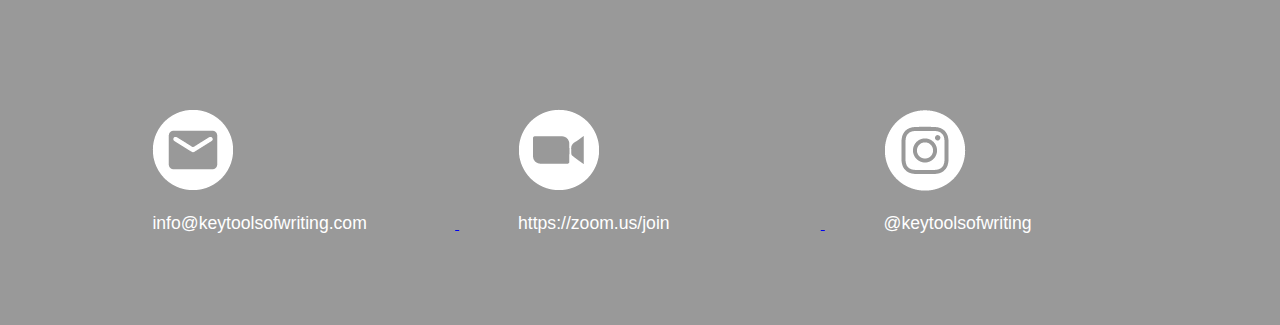
==== commit 48f90566: "links to contact information" ====
--- a/mobile/index.html
+++ b/mobile/index.html
@@ -145,18 +145,24 @@
    
                     
                 <div class="container_buttons">
-                    <button id="explodeButton" href="mailto:info@keytoolsofwriting.com">
-                        <img src="../assets/email_icon.png" alt="Email">
-                         <p>info@keytoolsofwriting.com</p>  
-                    </button>
-                    <button id="explodeButton"  href="https://zoom.us/join" >
-                        <img src="../assets/zoom_icon.png" alt="Zoom Meeting">
-                        <p>https://zoom.us/join</p> 
-                    </button>
-                    <button id="explodeButton" href="https://www.instagram.com/keytoolsofwriting">
-                        <img src="../assets/instagram_icon.png" alt="Instagram Page">
-                        <p>https://www.instagram.com/keytoolsofwriting</p>
-                    </button>
+                    <a href="mailto:info@keytoolsofwriting.com">
+                        <button id="explodeButton" href="mailto:info@keytoolsofwriting.com">
+                            <img src="../assets/email_icon.png" alt="Email">
+                            <p>info@keytoolsofwriting.com</p>
+                        </button>
+                    </a>
+                    <a href="https://zoom.us/join">
+                        <button id="explodeButton"   >
+                            <img src="../assets/zoom_icon.png" alt="Zoom Meeting">
+                            <p>https://zoom.us/join</p> 
+                        </button>
+                    </a>
+                    <a href="https://www.instagram.com/keytoolsofwriting">
+                        <button id="explodeButton" >
+                            <img src="../assets/instagram_icon.png" alt="Instagram Page">
+                            <p>@keytoolsofwriting</p>
+                        </button>
+                    </a>
                 </div>
             
                     
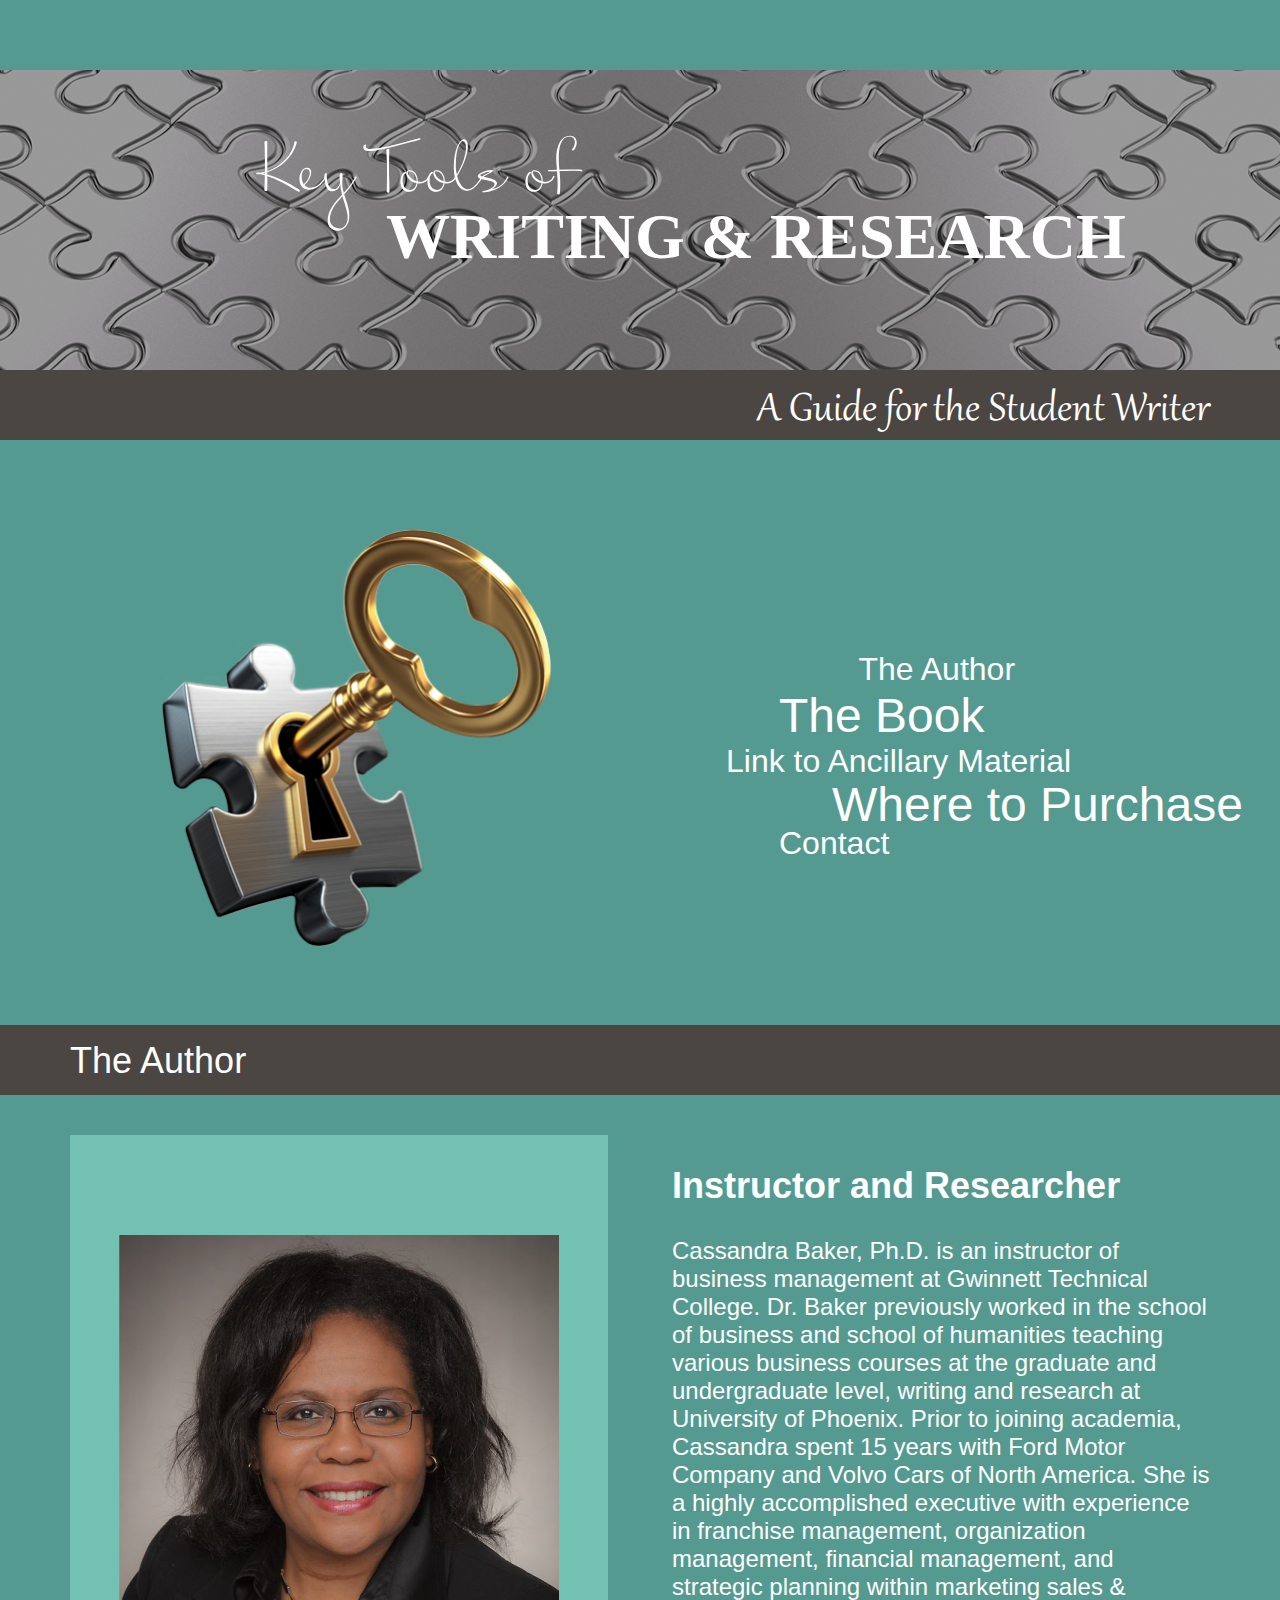
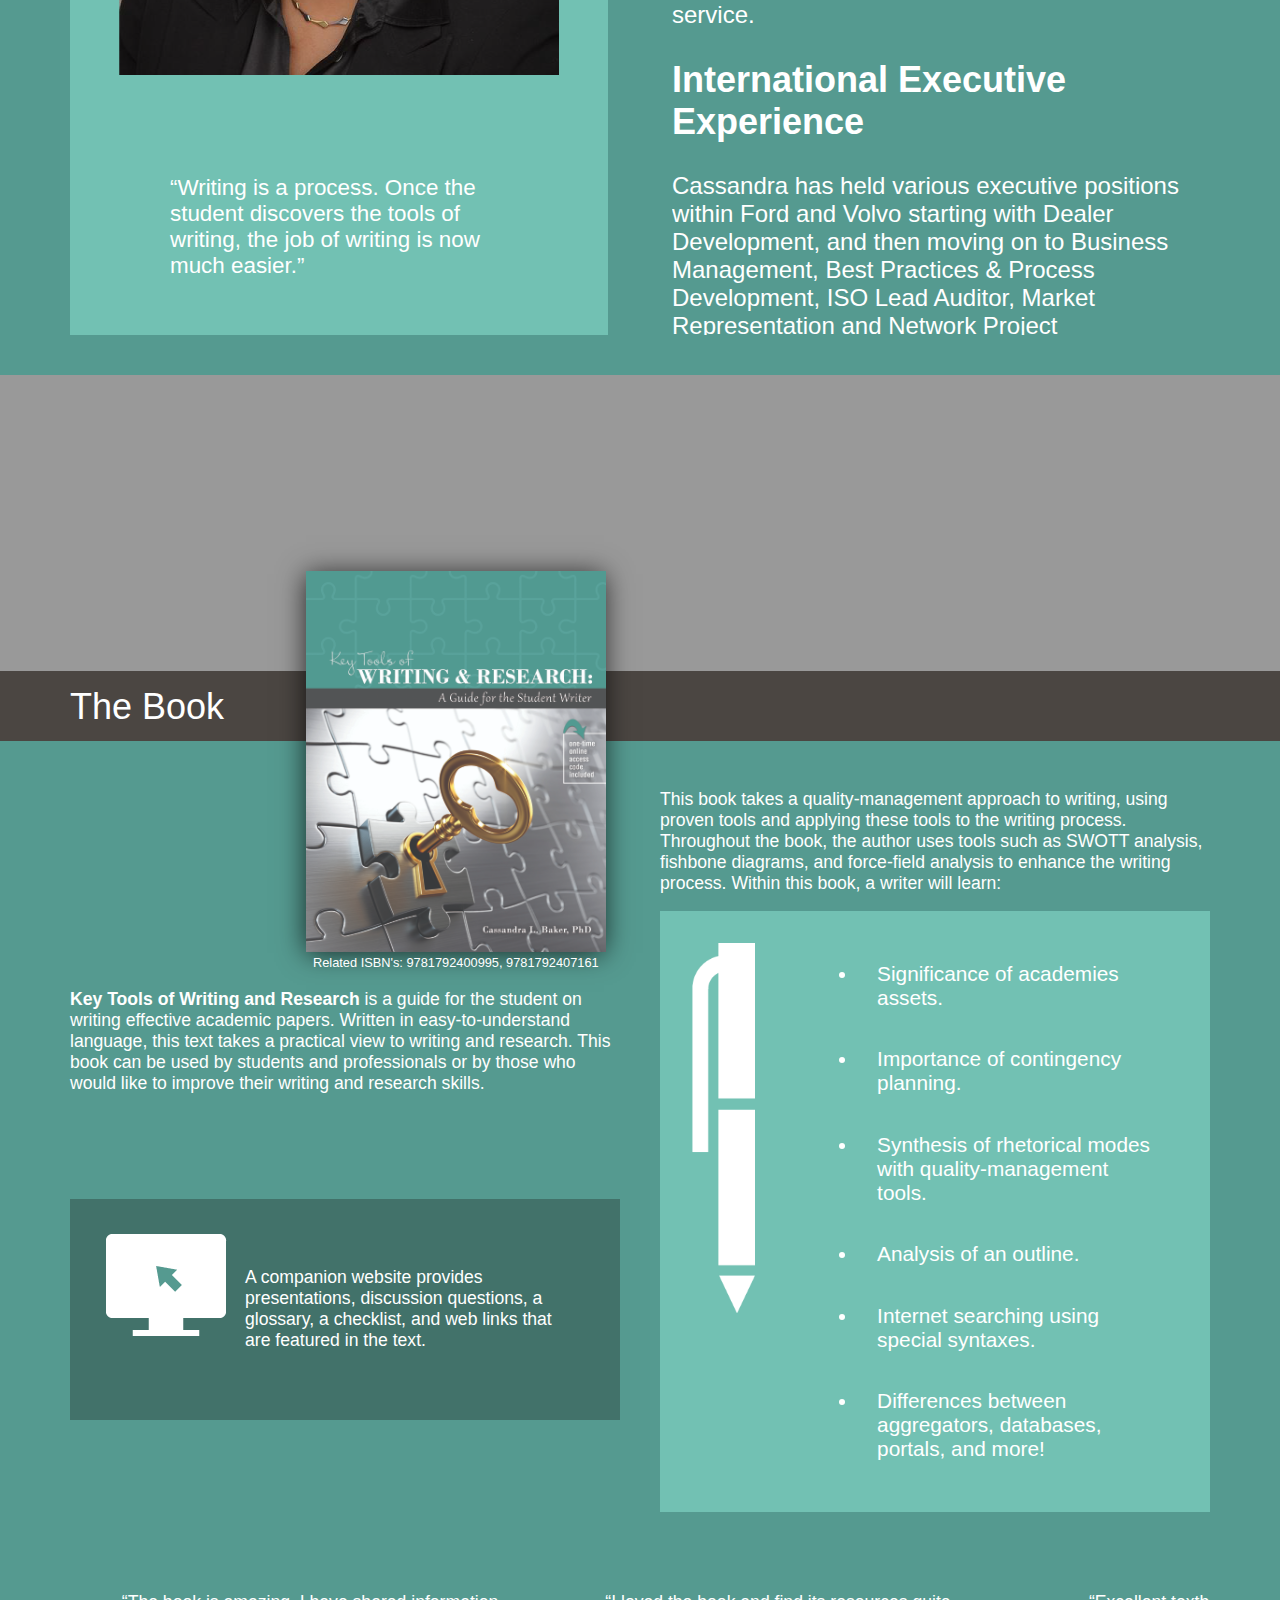
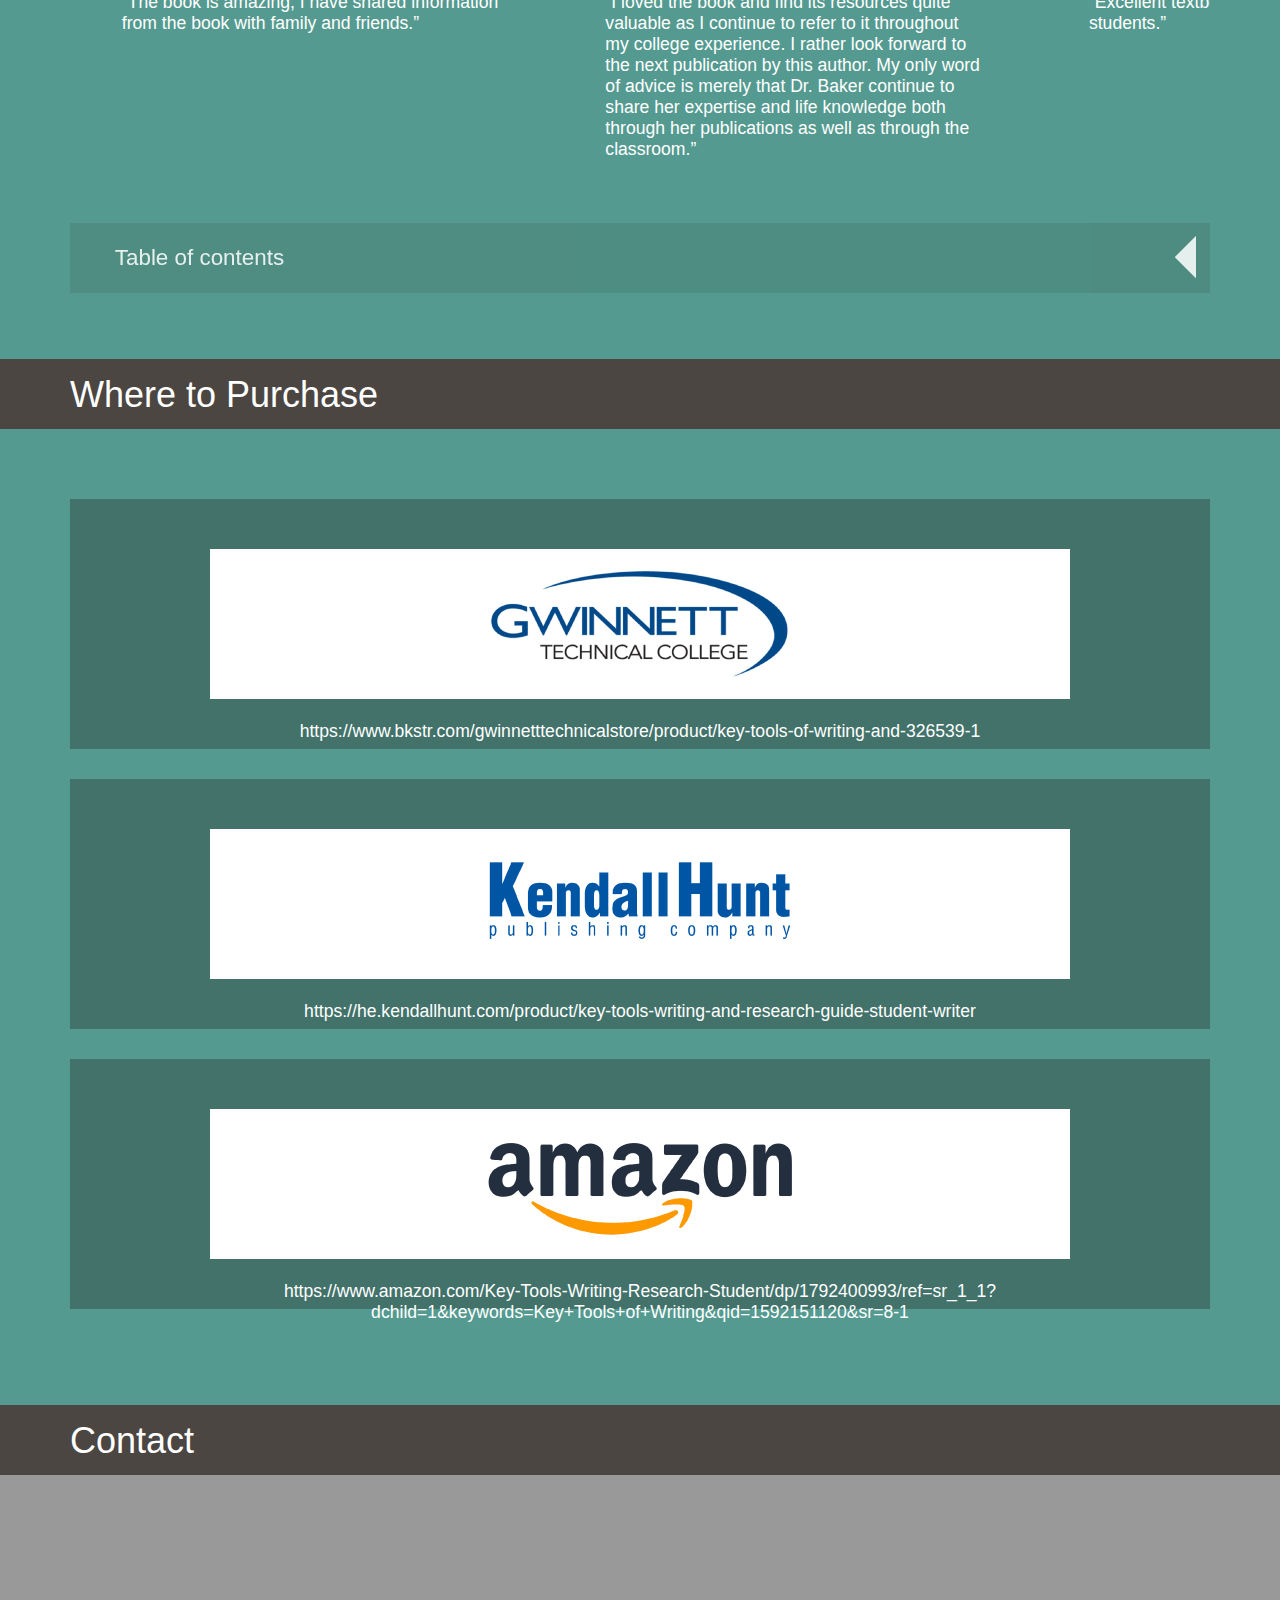
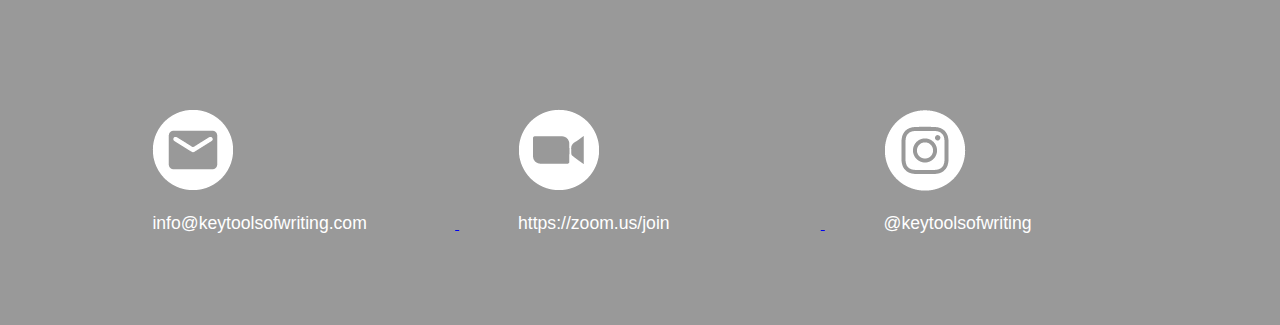
==== commit d6452bc3: "links to contact information" ====
--- a/mobile/index.html
+++ b/mobile/index.html
@@ -78,7 +78,7 @@
                 <h4>International Executive Experience</h4>
                 <p>Cassandra has held various executive positions within Ford and Volvo starting with Dealer Development, and then moving on to Business Management, Best Practices & Process Development, ISO Lead Auditor, Market Representation and Network Project Management.  Cassandra took her experience overseas, working in the United Kingdom, Sweden, and China.  During her time in Europe she worked with national sales companies and dealers in European Union Accession countries creating project plans to help dealers become profitable.</p>
                 
-                <h4>Academical Degrees</h4>
+                <h4>Academic Degrees</h4>
                 <p>Cassandra holds a PhD in Organization and Management from Capella University, Master of Business Administration from Brenau University and a B.S. in Business Administration from Shorter University. Her continuing education background includes professional training as Six Sigma Black Belt and Green Belt, Certified Sarbanes-Oxley, ISO Lead Auditor and Team Leader Myers-Brigg Certification. Dr. Baker is the owner Sugar Hill Research & Consulting and the author of Key Tools of Writing and Research: A Guide for the Student Writer on her belief in sharing knowledge and assisting students and organizations in achieving their goals can create win-win situations for all involved.</p>
                  
             </div>
